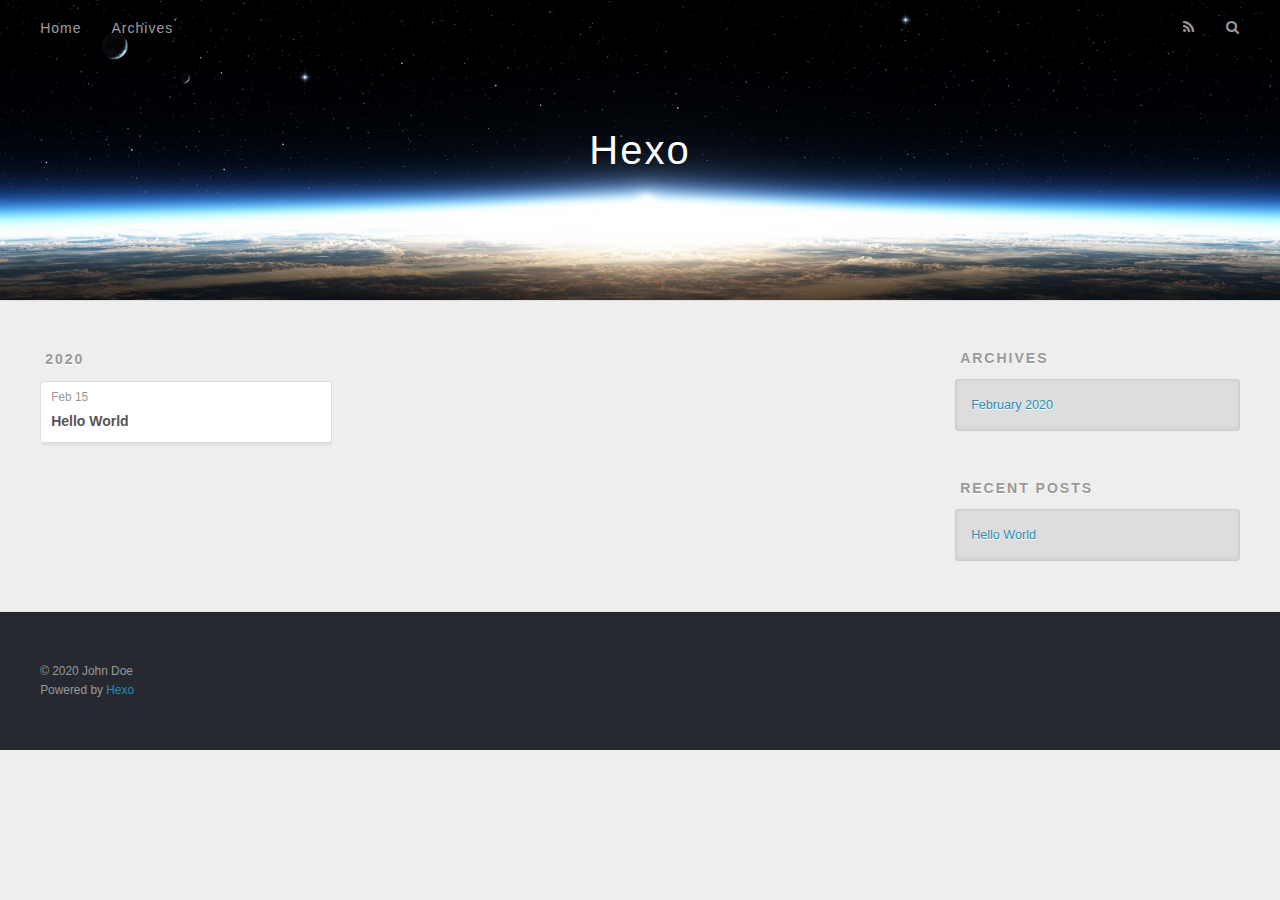
==== archives/index.html @ d4f9bee5 "Site updated: 2020-02-15 00:03:06" ====
<!DOCTYPE html>
<html>
<head>
  <meta charset="utf-8">
  

  
  <title>Archives | Hexo</title>
  <meta name="viewport" content="width=device-width, initial-scale=1, maximum-scale=1">
  <meta property="og:type" content="website">
<meta property="og:title" content="Hexo">
<meta property="og:url" content="http://yoursite.com/archives/index.html">
<meta property="og:site_name" content="Hexo">
<meta property="og:locale" content="en_US">
<meta property="article:author" content="John Doe">
<meta name="twitter:card" content="summary">
  
    <link rel="alternate" href="/atom.xml" title="Hexo" type="application/atom+xml">
  
  
    <link rel="icon" href="/favicon.png">
  
  
    <link href="//fonts.googleapis.com/css?family=Source+Code+Pro" rel="stylesheet" type="text/css">
  
  
<link rel="stylesheet" href="/css/style.css">

<meta name="generator" content="Hexo 4.2.0"></head>

<body>
  <div id="container">
    <div id="wrap">
      <header id="header">
  <div id="banner"></div>
  <div id="header-outer" class="outer">
    <div id="header-title" class="inner">
      <h1 id="logo-wrap">
        <a href="/" id="logo">Hexo</a>
      </h1>
      
    </div>
    <div id="header-inner" class="inner">
      <nav id="main-nav">
        <a id="main-nav-toggle" class="nav-icon"></a>
        
          <a class="main-nav-link" href="/">Home</a>
        
          <a class="main-nav-link" href="/archives">Archives</a>
        
      </nav>
      <nav id="sub-nav">
        
          <a id="nav-rss-link" class="nav-icon" href="/atom.xml" title="RSS Feed"></a>
        
        <a id="nav-search-btn" class="nav-icon" title="Search"></a>
      </nav>
      <div id="search-form-wrap">
        <form action="//google.com/search" method="get" accept-charset="UTF-8" class="search-form"><input type="search" name="q" class="search-form-input" placeholder="Search"><button type="submit" class="search-form-submit">&#xF002;</button><input type="hidden" name="sitesearch" value="http://yoursite.com"></form>
      </div>
    </div>
  </div>
</header>
      <div class="outer">
        <section id="main">
  
  
    
    
      
      
      <section class="archives-wrap">
        <div class="archive-year-wrap">
          <a href="/archives/2020" class="archive-year">2020</a>
        </div>
        <div class="archives">
    
    <article class="archive-article archive-type-post">
  <div class="archive-article-inner">
    <header class="archive-article-header">
      <a href="/2020/02/15/hello-world/" class="archive-article-date">
  <time datetime="2020-02-15T05:00:01.375Z" itemprop="datePublished">Feb 15</time>
</a>
      
  
    <h1 itemprop="name">
      <a class="archive-article-title" href="/2020/02/15/hello-world/">Hello World</a>
    </h1>
  

    </header>
  </div>
</article>
  
  
    </div></section>
  


</section>
        
          <aside id="sidebar">
  
    

  
    

  
    
  
    
  <div class="widget-wrap">
    <h3 class="widget-title">Archives</h3>
    <div class="widget">
      <ul class="archive-list"><li class="archive-list-item"><a class="archive-list-link" href="/archives/2020/02/">February 2020</a></li></ul>
    </div>
  </div>


  
    
  <div class="widget-wrap">
    <h3 class="widget-title">Recent Posts</h3>
    <div class="widget">
      <ul>
        
          <li>
            <a href="/2020/02/15/hello-world/">Hello World</a>
          </li>
        
      </ul>
    </div>
  </div>

  
</aside>
        
      </div>
      <footer id="footer">
  
  <div class="outer">
    <div id="footer-info" class="inner">
      &copy; 2020 John Doe<br>
      Powered by <a href="http://hexo.io/" target="_blank">Hexo</a>
    </div>
  </div>
</footer>
    </div>
    <nav id="mobile-nav">
  
    <a href="/" class="mobile-nav-link">Home</a>
  
    <a href="/archives" class="mobile-nav-link">Archives</a>
  
</nav>
    

<script src="//ajax.googleapis.com/ajax/libs/jquery/2.0.3/jquery.min.js"></script>


  
<link rel="stylesheet" href="/fancybox/jquery.fancybox.css">

  
<script src="/fancybox/jquery.fancybox.pack.js"></script>




<script src="/js/script.js"></script>




  </div>
</body>
</html>
---- css/style.css ----
body {
  width: 100%;
}
body:before,
body:after {
  content: "";
  display: table;
}
body:after {
  clear: both;
}
html,
body,
div,
span,
applet,
object,
iframe,
h1,
h2,
h3,
h4,
h5,
h6,
p,
blockquote,
pre,
a,
abbr,
acronym,
address,
big,
cite,
code,
del,
dfn,
em,
img,
ins,
kbd,
q,
s,
samp,
small,
strike,
strong,
sub,
sup,
tt,
var,
dl,
dt,
dd,
ol,
ul,
li,
fieldset,
form,
label,
legend,
table,
caption,
tbody,
tfoot,
thead,
tr,
th,
td {
  margin: 0;
  padding: 0;
  border: 0;
  outline: 0;
  font-weight: inherit;
  font-style: inherit;
  font-family: inherit;
  font-size: 100%;
  vertical-align: baseline;
}
body {
  line-height: 1;
  color: #000;
  background: #fff;
}
ol,
ul {
  list-style: none;
}
table {
  border-collapse: separate;
  border-spacing: 0;
  vertical-align: middle;
}
caption,
th,
td {
  text-align: left;
  font-weight: normal;
  vertical-align: middle;
}
a img {
  border: none;
}
input,
button {
  margin: 0;
  padding: 0;
}
input::-moz-focus-inner,
button::-moz-focus-inner {
  border: 0;
  padding: 0;
}
@font-face {
  font-family: FontAwesome;
  font-style: normal;
  font-weight: normal;
  src: url("fonts/fontawesome-webfont.eot?v=#4.0.3");
  src: url("fonts/fontawesome-webfont.eot?#iefix&v=#4.0.3") format("embedded-opentype"), url("fonts/fontawesome-webfont.woff?v=#4.0.3") format("woff"), url("fonts/fontawesome-webfont.ttf?v=#4.0.3") format("truetype"), url("fonts/fontawesome-webfont.svg#fontawesomeregular?v=#4.0.3") format("svg");
}
html,
body,
#container {
  height: 100%;
}
body {
  background: #eee;
  font: 14px -apple-system, BlinkMacSystemFont, "Segoe UI", "Roboto", "Oxygen", "Ubuntu", "Cantarell", "Fira Sans", "Droid Sans", "Helvetica Neue", sans-serif;
  -webkit-text-size-adjust: 100%;
}
.outer {
  max-width: 1220px;
  margin: 0 auto;
  padding: 0 20px;
}
.outer:before,
.outer:after {
  content: "";
  display: table;
}
.outer:after {
  clear: both;
}
.inner {
  display: inline;
  float: left;
  width: 98.33333333333333%;
  margin: 0 0.833333333333333%;
}
.left,
.alignleft {
  float: left;
}
.right,
.alignright {
  float: right;
}
.clear {
  clear: both;
}
#container {
  position: relative;
}
.mobile-nav-on {
  overflow: hidden;
}
#wrap {
  height: 100%;
  width: 100%;
  position: absolute;
  top: 0;
  left: 0;
  -webkit-transition: 0.2s ease-out;
  -moz-transition: 0.2s ease-out;
  -ms-transition: 0.2s ease-out;
  transition: 0.2s ease-out;
  z-index: 1;
  background: #eee;
}
.mobile-nav-on #wrap {
  left: 280px;
}
@media screen and (min-width: 768px) {
  #main {
    display: inline;
    float: left;
    width: 73.33333333333333%;
    margin: 0 0.833333333333333%;
  }
}
.article-date,
.article-category-link,
.archive-year,
.widget-title {
  text-decoration: none;
  text-transform: uppercase;
  letter-spacing: 2px;
  color: #999;
  margin-bottom: 1em;
  margin-left: 5px;
  line-height: 1em;
  text-shadow: 0 1px #fff;
  font-weight: bold;
}
.article-inner,
.archive-article-inner {
  background: #fff;
  -webkit-box-shadow: 1px 2px 3px #ddd;
  box-shadow: 1px 2px 3px #ddd;
  border: 1px solid #ddd;
  border-radius: 3px;
}
.article-entry h1,
.widget h1 {
  font-size: 2em;
}
.article-entry h2,
.widget h2 {
  font-size: 1.5em;
}
.article-entry h3,
.widget h3 {
  font-size: 1.3em;
}
.article-entry h4,
.widget h4 {
  font-size: 1.2em;
}
.article-entry h5,
.widget h5 {
  font-size: 1em;
}
.article-entry h6,
.widget h6 {
  font-size: 1em;
  color: #999;
}
.article-entry hr,
.widget hr {
  border: 1px dashed #ddd;
}
.article-entry strong,
.widget strong {
  font-weight: bold;
}
.article-entry em,
.widget em,
.article-entry cite,
.widget cite {
  font-style: italic;
}
.article-entry sup,
.widget sup,
.article-entry sub,
.widget sub {
  font-size: 0.75em;
  line-height: 0;
  position: relative;
  vertical-align: baseline;
}
.article-entry sup,
.widget sup {
  top: -0.5em;
}
.article-entry sub,
.widget sub {
  bottom: -0.2em;
}
.article-entry small,
.widget small {
  font-size: 0.85em;
}
.article-entry acronym,
.widget acronym,
.article-entry abbr,
.widget abbr {
  border-bottom: 1px dotted;
}
.article-entry ul,
.widget ul,
.article-entry ol,
.widget ol,
.article-entry dl,
.widget dl {
  margin: 0 20px;
  line-height: 1.6em;
}
.article-entry ul ul,
.widget ul ul,
.article-entry ol ul,
.widget ol ul,
.article-entry ul ol,
.widget ul ol,
.article-entry ol ol,
.widget ol ol {
  margin-top: 0;
  margin-bottom: 0;
}
.article-entry ul,
.widget ul {
  list-style: disc;
}
.article-entry ol,
.widget ol {
  list-style: decimal;
}
.article-entry dt,
.widget dt {
  font-weight: bold;
}
#header {
  height: 300px;
  position: relative;
  border-bottom: 1px solid #ddd;
}
#header:before,
#header:after {
  content: "";
  position: absolute;
  left: 0;
  right: 0;
  height: 40px;
}
#header:before {
  top: 0;
  background: -webkit-linear-gradient(rgba(0,0,0,0.2), transparent);
  background: -moz-linear-gradient(rgba(0,0,0,0.2), transparent);
  background: -ms-linear-gradient(rgba(0,0,0,0.2), transparent);
  background: linear-gradient(rgba(0,0,0,0.2), transparent);
}
#header:after {
  bottom: 0;
  background: -webkit-linear-gradient(transparent, rgba(0,0,0,0.2));
  background: -moz-linear-gradient(transparent, rgba(0,0,0,0.2));
  background: -ms-linear-gradient(transparent, rgba(0,0,0,0.2));
  background: linear-gradient(transparent, rgba(0,0,0,0.2));
}
#header-outer {
  height: 100%;
  position: relative;
}
#header-inner {
  position: relative;
  overflow: hidden;
}
#banner {
  position: absolute;
  top: 0;
  left: 0;
  width: 100%;
  height: 100%;
  background: url("images/banner.jpg") center #000;
  -webkit-background-size: cover;
  -moz-background-size: cover;
  background-size: cover;
  z-index: -1;
}
#header-title {
  text-align: center;
  height: 40px;
  position: absolute;
  top: 50%;
  left: 0;
  margin-top: -20px;
}
#logo,
#subtitle {
  text-decoration: none;
  color: #fff;
  font-weight: 300;
  text-shadow: 0 1px 4px rgba(0,0,0,0.3);
}
#logo {
  font-size: 40px;
  line-height: 40px;
  letter-spacing: 2px;
}
#subtitle {
  font-size: 16px;
  line-height: 16px;
  letter-spacing: 1px;
}
#subtitle-wrap {
  margin-top: 16px;
}
#main-nav {
  float: left;
  margin-left: -15px;
}
.nav-icon,
.main-nav-link {
  float: left;
  color: #fff;
  opacity: 0.6;
  text-decoration: none;
  text-shadow: 0 1px rgba(0,0,0,0.2);
  -webkit-transition: opacity 0.2s;
  -moz-transition: opacity 0.2s;
  -ms-transition: opacity 0.2s;
  transition: opacity 0.2s;
  display: block;
  padding: 20px 15px;
}
.nav-icon:hover,
.main-nav-link:hover {
  opacity: 1;
}
.nav-icon {
  font-family: FontAwesome;
  text-align: center;
  font-size: 14px;
  width: 14px;
  height: 14px;
  padding: 20px 15px;
  position: relative;
  cursor: pointer;
}
.main-nav-link {
  font-weight: 300;
  letter-spacing: 1px;
}
@media screen and (max-width: 479px) {
  .main-nav-link {
    display: none;
  }
}
#main-nav-toggle {
  display: none;
}
#main-nav-toggle:before {
  content: "\f0c9";
}
@media screen and (max-width: 479px) {
  #main-nav-toggle {
    display: block;
  }
}
#sub-nav {
  float: right;
  margin-right: -15px;
}
#nav-rss-link:before {
  content: "\f09e";
}
#nav-search-btn:before {
  content: "\f002";
}
#search-form-wrap {
  position: absolute;
  top: 15px;
  width: 150px;
  height: 30px;
  right: -150px;
  opacity: 0;
  -webkit-transition: 0.2s ease-out;
  -moz-transition: 0.2s ease-out;
  -ms-transition: 0.2s ease-out;
  transition: 0.2s ease-out;
}
#search-form-wrap.on {
  opacity: 1;
  right: 0;
}
@media screen and (max-width: 479px) {
  #search-form-wrap {
    width: 100%;
    right: -100%;
  }
}
.search-form {
  position: absolute;
  top: 0;
  left: 0;
  right: 0;
  background: #fff;
  padding: 5px 15px;
  border-radius: 15px;
  -webkit-box-shadow: 0 0 10px rgba(0,0,0,0.3);
  box-shadow: 0 0 10px rgba(0,0,0,0.3);
}
.search-form-input {
  border: none;
  background: none;
  color: #555;
  width: 100%;
  font: 13px -apple-system, BlinkMacSystemFont, "Segoe UI", "Roboto", "Oxygen", "Ubuntu", "Cantarell", "Fira Sans", "Droid Sans", "Helvetica Neue", sans-serif;
  outline: none;
}
.search-form-input::-webkit-search-results-decoration,
.search-form-input::-webkit-search-cancel-button {
  -webkit-appearance: none;
}
.search-form-submit {
  position: absolute;
  top: 50%;
  right: 10px;
  margin-top: -7px;
  font: 13px FontAwesome;
  border: none;
  background: none;
  color: #bbb;
  cursor: pointer;
}
.search-form-submit:hover,
.search-form-submit:focus {
  color: #777;
}
.article {
  margin: 50px 0;
}
.article-inner {
  overflow: hidden;
}
.article-meta:before,
.article-meta:after {
  content: "";
  display: table;
}
.article-meta:after {
  clear: both;
}
.article-date {
  float: left;
}
.article-category {
  float: left;
  line-height: 1em;
  color: #ccc;
  text-shadow: 0 1px #fff;
  margin-left: 8px;
}
.article-category:before {
  content: "\2022";
}
.article-category-link {
  margin: 0 12px 1em;
}
.article-header {
  padding: 20px 20px 0;
}
.article-title {
  text-decoration: none;
  font-size: 2em;
  font-weight: bold;
  color: #555;
  line-height: 1.1em;
  -webkit-transition: color 0.2s;
  -moz-transition: color 0.2s;
  -ms-transition: color 0.2s;
  transition: color 0.2s;
}
a.article-title:hover {
  color: #258fb8;
}
.article-entry {
  color: #555;
  padding: 0 20px;
}
.article-entry:before,
.article-entry:after {
  content: "";
  display: table;
}
.article-entry:after {
  clear: both;
}
.article-entry p,
.article-entry table {
  line-height: 1.6em;
  margin: 1.6em 0;
}
.article-entry h1,
.article-entry h2,
.article-entry h3,
.article-entry h4,
.article-entry h5,
.article-entry h6 {
  font-weight: bold;
}
.article-entry h1,
.article-entry h2,
.article-entry h3,
.article-entry h4,
.article-entry h5,
.article-entry h6 {
  line-height: 1.1em;
  margin: 1.1em 0;
}
.article-entry a {
  color: #258fb8;
  text-decoration: none;
}
.article-entry a:hover {
  text-decoration: underline;
}
.article-entry ul,
.article-entry ol,
.article-entry dl {
  margin-top: 1.6em;
  margin-bottom: 1.6em;
}
.article-entry img,
.article-entry video {
  max-width: 100%;
  height: auto;
  display: block;
  margin: auto;
}
.article-entry iframe {
  border: none;
}
.article-entry table {
  width: 100%;
  border-collapse: collapse;
  border-spacing: 0;
}
.article-entry th {
  font-weight: bold;
  border-bottom: 3px solid #ddd;
  padding-bottom: 0.5em;
}
.article-entry td {
  border-bottom: 1px solid #ddd;
  padding: 10px 0;
}
.article-entry blockquote {
  font-family: Georgia, "Times New Roman", serif;
  font-size: 1.4em;
  margin: 1.6em 20px;
  text-align: center;
}
.article-entry blockquote footer {
  font-size: 14px;
  margin: 1.6em 0;
  font-family: -apple-system, BlinkMacSystemFont, "Segoe UI", "Roboto", "Oxygen", "Ubuntu", "Cantarell", "Fira Sans", "Droid Sans", "Helvetica Neue", sans-serif;
}
.article-entry blockquote footer cite:before {
  content: "—";
  padding: 0 0.5em;
}
.article-entry .pullquote {
  text-align: left;
  width: 45%;
  margin: 0;
}
.article-entry .pullquote.left {
  margin-left: 0.5em;
  margin-right: 1em;
}
.article-entry .pullquote.right {
  margin-right: 0.5em;
  margin-left: 1em;
}
.article-entry .caption {
  color: #999;
  display: block;
  font-size: 0.9em;
  margin-top: 0.5em;
  position: relative;
  text-align: center;
}
.article-entry .video-container {
  position: relative;
  padding-top: 56.25%;
  height: 0;
  overflow: hidden;
}
.article-entry .video-container iframe,
.article-entry .video-container object,
.article-entry .video-container embed {
  position: absolute;
  top: 0;
  left: 0;
  width: 100%;
  height: 100%;
  margin-top: 0;
}
.article-more-link a {
  display: inline-block;
  line-height: 1em;
  padding: 6px 15px;
  border-radius: 15px;
  background: #eee;
  color: #999;
  text-shadow: 0 1px #fff;
  text-decoration: none;
}
.article-more-link a:hover {
  background: #258fb8;
  color: #fff;
  text-decoration: none;
  text-shadow: 0 1px #1e7293;
}
.article-footer {
  font-size: 0.85em;
  line-height: 1.6em;
  border-top: 1px solid #ddd;
  padding-top: 1.6em;
  margin: 0 20px 20px;
}
.article-footer:before,
.article-footer:after {
  content: "";
  display: table;
}
.article-footer:after {
  clear: both;
}
.article-footer a {
  color: #999;
  text-decoration: none;
}
.article-footer a:hover {
  color: #555;
}
.article-tag-list-item {
  float: left;
  margin-right: 10px;
}
.article-tag-list-link:before {
  content: "#";
}
.article-comment-link {
  float: right;
}
.article-comment-link:before {
  content: "\f075";
  font-family: FontAwesome;
  padding-right: 8px;
}
.article-share-link {
  cursor: pointer;
  float: right;
  margin-left: 20px;
}
.article-share-link:before {
  content: "\f064";
  font-family: FontAwesome;
  padding-right: 6px;
}
#article-nav {
  position: relative;
}
#article-nav:before,
#article-nav:after {
  content: "";
  display: table;
}
#article-nav:after {
  clear: both;
}
@media screen and (min-width: 768px) {
  #article-nav {
    margin: 50px 0;
  }
  #article-nav:before {
    width: 8px;
    height: 8px;
    position: absolute;
    top: 50%;
    left: 50%;
    margin-top: -4px;
    margin-left: -4px;
    content: "";
    border-radius: 50%;
    background: #ddd;
    -webkit-box-shadow: 0 1px 2px #fff;
    box-shadow: 0 1px 2px #fff;
  }
}
.article-nav-link-wrap {
  text-decoration: none;
  text-shadow: 0 1px #fff;
  color: #999;
  -webkit-box-sizing: border-box;
  -moz-box-sizing: border-box;
  box-sizing: border-box;
  margin-top: 50px;
  text-align: center;
  display: block;
}
.article-nav-link-wrap:hover {
  color: #555;
}
@media screen and (min-width: 768px) {
  .article-nav-link-wrap {
    width: 50%;
    margin-top: 0;
  }
}
@media screen and (min-width: 768px) {
  #article-nav-newer {
    float: left;
    text-align: right;
    padding-right: 20px;
  }
}
@media screen and (min-width: 768px) {
  #article-nav-older {
    float: right;
    text-align: left;
    padding-left: 20px;
  }
}
.article-nav-caption {
  text-transform: uppercase;
  letter-spacing: 2px;
  color: #ddd;
  line-height: 1em;
  font-weight: bold;
}
#article-nav-newer .article-nav-caption {
  margin-right: -2px;
}
.article-nav-title {
  font-size: 0.85em;
  line-height: 1.6em;
  margin-top: 0.5em;
}
.article-share-box {
  position: absolute;
  display: none;
  background: #fff;
  -webkit-box-shadow: 1px 2px 10px rgba(0,0,0,0.2);
  box-shadow: 1px 2px 10px rgba(0,0,0,0.2);
  border-radius: 3px;
  margin-left: -145px;
  overflow: hidden;
  z-index: 1;
}
.article-share-box.on {
  display: block;
}
.article-share-input {
  width: 100%;
  background: none;
  -webkit-box-sizing: border-box;
  -moz-box-sizing: border-box;
  box-sizing: border-box;
  font: 14px -apple-system, BlinkMacSystemFont, "Segoe UI", "Roboto", "Oxygen", "Ubuntu", "Cantarell", "Fira Sans", "Droid Sans", "Helvetica Neue", sans-serif;
  padding: 0 15px;
  color: #555;
  outline: none;
  border: 1px solid #ddd;
  border-radius: 3px 3px 0 0;
  height: 36px;
  line-height: 36px;
}
.article-share-links {
  background: #eee;
}
.article-share-links:before,
.article-share-links:after {
  content: "";
  display: table;
}
.article-share-links:after {
  clear: both;
}
.article-share-twitter,
.article-share-facebook,
.article-share-pinterest,
.article-share-google {
  width: 50px;
  height: 36px;
  display: block;
  float: left;
  position: relative;
  color: #999;
  text-shadow: 0 1px #fff;
}
.article-share-twitter:before,
.article-share-facebook:before,
.article-share-pinterest:before,
.article-share-google:before {
  font-size: 20px;
  font-family: FontAwesome;
  width: 20px;
  height: 20px;
  position: absolute;
  top: 50%;
  left: 50%;
  margin-top: -10px;
  margin-left: -10px;
  text-align: center;
}
.article-share-twitter:hover,
.article-share-facebook:hover,
.article-share-pinterest:hover,
.article-share-google:hover {
  color: #fff;
}
.article-share-twitter:before {
  content: "\f099";
}
.article-share-twitter:hover {
  background: #00aced;
  text-shadow: 0 1px #008abe;
}
.article-share-facebook:before {
  content: "\f09a";
}
.article-share-facebook:hover {
  background: #3b5998;
  text-shadow: 0 1px #2f477a;
}
.article-share-pinterest:before {
  content: "\f0d2";
}
.article-share-pinterest:hover {
  background: #cb2027;
  text-shadow: 0 1px #a21a1f;
}
.article-share-google:before {
  content: "\f0d5";
}
.article-share-google:hover {
  background: #dd4b39;
  text-shadow: 0 1px #be3221;
}
.article-gallery {
  background: #000;
  position: relative;
}
.article-gallery-photos {
  position: relative;
  overflow: hidden;
}
.article-gallery-img {
  display: none;
  max-width: 100%;
}
.article-gallery-img:first-child {
  display: block;
}
.article-gallery-img.loaded {
  position: absolute;
  display: block;
}
.article-gallery-img img {
  display: block;
  max-width: 100%;
  margin: 0 auto;
}
#comments {
  background: #fff;
  -webkit-box-shadow: 1px 2px 3px #ddd;
  box-shadow: 1px 2px 3px #ddd;
  padding: 20px;
  border: 1px solid #ddd;
  border-radius: 3px;
  margin: 50px 0;
}
#comments a {
  color: #258fb8;
}
.archives-wrap {
  margin: 50px 0;
}
.archives:before,
.archives:after {
  content: "";
  display: table;
}
.archives:after {
  clear: both;
}
.archive-year-wrap {
  margin-bottom: 1em;
}
.archives {
  -webkit-column-gap: 10px;
  -moz-column-gap: 10px;
  column-gap: 10px;
}
@media screen and (min-width: 480px) and (max-width: 767px) {
  .archives {
    -webkit-column-count: 2;
    -moz-column-count: 2;
    column-count: 2;
  }
}
@media screen and (min-width: 768px) {
  .archives {
    -webkit-column-count: 3;
    -moz-column-count: 3;
    column-count: 3;
  }
}
.archive-article {
  -webkit-column-break-inside: avoid;
  page-break-inside: avoid;
  overflow: hidden;
  break-inside: avoid-column;
}
.archive-article-inner {
  padding: 10px;
  margin-bottom: 15px;
}
.archive-article-title {
  text-decoration: none;
  font-weight: bold;
  color: #555;
  -webkit-transition: color 0.2s;
  -moz-transition: color 0.2s;
  -ms-transition: color 0.2s;
  transition: color 0.2s;
  line-height: 1.6em;
}
.archive-article-title:hover {
  color: #258fb8;
}
.archive-article-footer {
  margin-top: 1em;
}
.archive-article-date {
  color: #999;
  text-decoration: none;
  font-size: 0.85em;
  line-height: 1em;
  margin-bottom: 0.5em;
  display: block;
}
#page-nav {
  margin: 50px auto;
  background: #fff;
  -webkit-box-shadow: 1px 2px 3px #ddd;
  box-shadow: 1px 2px 3px #ddd;
  border: 1px solid #ddd;
  border-radius: 3px;
  text-align: center;
  color: #999;
  overflow: hidden;
}
#page-nav:before,
#page-nav:after {
  content: "";
  display: table;
}
#page-nav:after {
  clear: both;
}
#page-nav a,
#page-nav span {
  padding: 10px 20px;
  line-height: 1;
  height: 2ex;
}
#page-nav a {
  color: #999;
  text-decoration: none;
}
#page-nav a:hover {
  background: #999;
  color: #fff;
}
#page-nav .prev {
  float: left;
}
#page-nav .next {
  float: right;
}
#page-nav .page-number {
  display: inline-block;
}
@media screen and (max-width: 479px) {
  #page-nav .page-number {
    display: none;
  }
}
#page-nav .current {
  color: #555;
  font-weight: bold;
}
#page-nav .space {
  color: #ddd;
}
#footer {
  background: #262a30;
  padding: 50px 0;
  border-top: 1px solid #ddd;
  color: #999;
}
#footer a {
  color: #258fb8;
  text-decoration: none;
}
#footer a:hover {
  text-decoration: underline;
}
#footer-info {
  line-height: 1.6em;
  font-size: 0.85em;
}
.article-entry pre,
.article-entry .highlight {
  background: #2d2d2d;
  margin: 0 -20px;
  padding: 15px 20px;
  border-style: solid;
  border-color: #ddd;
  border-width: 1px 0;
  overflow: auto;
  color: #ccc;
  line-height: 22.400000000000002px;
}
.article-entry .highlight .gutter pre,
.article-entry .gist .gist-file .gist-data .line-numbers {
  color: #666;
  font-size: 0.85em;
}
.article-entry pre,
.article-entry code {
  font-family: "Source Code Pro", Consolas, Monaco, Menlo, Consolas, monospace;
}
.article-entry code {
  background: #eee;
  text-shadow: 0 1px #fff;
  padding: 0 0.3em;
}
.article-entry pre code {
  background: none;
  text-shadow: none;
  padding: 0;
}
.article-entry .highlight pre {
  border: none;
  margin: 0;
  padding: 0;
}
.article-entry .highlight table {
  margin: 0;
  width: auto;
}
.article-entry .highlight td {
  border: none;
  padding: 0;
}
.article-entry .highlight figcaption {
  font-size: 0.85em;
  color: #999;
  line-height: 1em;
  margin-bottom: 1em;
}
.article-entry .highlight figcaption:before,
.article-entry .highlight figcaption:after {
  content: "";
  display: table;
}
.article-entry .highlight figcaption:after {
  clear: both;
}
.article-entry .highlight figcaption a {
  float: right;
}
.article-entry .highlight .gutter pre {
  text-align: right;
  padding-right: 20px;
}
.article-entry .highlight .line {
  height: 22.400000000000002px;
}
.article-entry .highlight .line.marked {
  background: #515151;
}
.article-entry .gist {
  margin: 0 -20px;
  border-style: solid;
  border-color: #ddd;
  border-width: 1px 0;
  background: #2d2d2d;
  padding: 15px 20px 15px 0;
}
.article-entry .gist .gist-file {
  border: none;
  font-family: "Source Code Pro", Consolas, Monaco, Menlo, Consolas, monospace;
  margin: 0;
}
.article-entry .gist .gist-file .gist-data {
  background: none;
  border: none;
}
.article-entry .gist .gist-file .gist-data .line-numbers {
  background: none;
  border: none;
  padding: 0 20px 0 0;
}
.article-entry .gist .gist-file .gist-data .line-data {
  padding: 0 !important;
}
.article-entry .gist .gist-file .highlight {
  margin: 0;
  padding: 0;
  border: none;
}
.article-entry .gist .gist-file .gist-meta {
  background: #2d2d2d;
  color: #999;
  font: 0.85em -apple-system, BlinkMacSystemFont, "Segoe UI", "Roboto", "Oxygen", "Ubuntu", "Cantarell", "Fira Sans", "Droid Sans", "Helvetica Neue", sans-serif;
  text-shadow: 0 0;
  padding: 0;
  margin-top: 1em;
  margin-left: 20px;
}
.article-entry .gist .gist-file .gist-meta a {
  color: #258fb8;
  font-weight: normal;
}
.article-entry .gist .gist-file .gist-meta a:hover {
  text-decoration: underline;
}
pre .comment,
pre .title {
  color: #999;
}
pre .variable,
pre .attribute,
pre .tag,
pre .regexp,
pre .ruby .constant,
pre .xml .tag .title,
pre .xml .pi,
pre .xml .doctype,
pre .html .doctype,
pre .css .id,
pre .css .class,
pre .css .pseudo {
  color: #f2777a;
}
pre .number,
pre .preprocessor,
pre .built_in,
pre .literal,
pre .params,
pre .constant {
  color: #f99157;
}
pre .class,
pre .ruby .class .title,
pre .css .rules .attribute {
  color: #9c9;
}
pre .string,
pre .value,
pre .inheritance,
pre .header,
pre .ruby .symbol,
pre .xml .cdata {
  color: #9c9;
}
pre .css .hexcolor {
  color: #6cc;
}
pre .function,
pre .python .decorator,
pre .python .title,
pre .ruby .function .title,
pre .ruby .title .keyword,
pre .perl .sub,
pre .javascript .title,
pre .coffeescript .title {
  color: #69c;
}
pre .keyword,
pre .javascript .function {
  color: #c9c;
}
@media screen and (max-width: 479px) {
  #mobile-nav {
    position: absolute;
    top: 0;
    left: 0;
    width: 280px;
    height: 100%;
    background: #191919;
    border-right: 1px solid #fff;
  }
}
@media screen and (max-width: 479px) {
  .mobile-nav-link {
    display: block;
    color: #999;
    text-decoration: none;
    padding: 15px 20px;
    font-weight: bold;
  }
  .mobile-nav-link:hover {
    color: #fff;
  }
}
@media screen and (min-width: 768px) {
  #sidebar {
    display: inline;
    float: left;
    width: 23.333333333333332%;
    margin: 0 0.833333333333333%;
  }
}
.widget-wrap {
  margin: 50px 0;
}
.widget {
  color: #777;
  text-shadow: 0 1px #fff;
  background: #ddd;
  -webkit-box-shadow: 0 -1px 4px #ccc inset;
  box-shadow: 0 -1px 4px #ccc inset;
  border: 1px solid #ccc;
  padding: 15px;
  border-radius: 3px;
}
.widget a {
  color: #258fb8;
  text-decoration: none;
}
.widget a:hover {
  text-decoration: underline;
}
.widget ul ul,
.widget ol ul,
.widget dl ul,
.widget ul ol,
.widget ol ol,
.widget dl ol,
.widget ul dl,
.widget ol dl,
.widget dl dl {
  margin-left: 15px;
  list-style: disc;
}
.widget {
  line-height: 1.6em;
  word-wrap: break-word;
  font-size: 0.9em;
}
.widget ul,
.widget ol {
  list-style: none;
  margin: 0;
}
.widget ul ul,
.widget ol ul,
.widget ul ol,
.widget ol ol {
  margin: 0 20px;
}
.widget ul ul,
.widget ol ul {
  list-style: disc;
}
.widget ul ol,
.widget ol ol {
  list-style: decimal;
}
.category-list-count,
.tag-list-count,
.archive-list-count {
  padding-left: 5px;
  color: #999;
  font-size: 0.85em;
}
.category-list-count:before,
.tag-list-count:before,
.archive-list-count:before {
  content: "(";
}
.category-list-count:after,
.tag-list-count:after,
.archive-list-count:after {
  content: ")";
}
.tagcloud a {
  margin-right: 5px;
  display: inline-block;
}
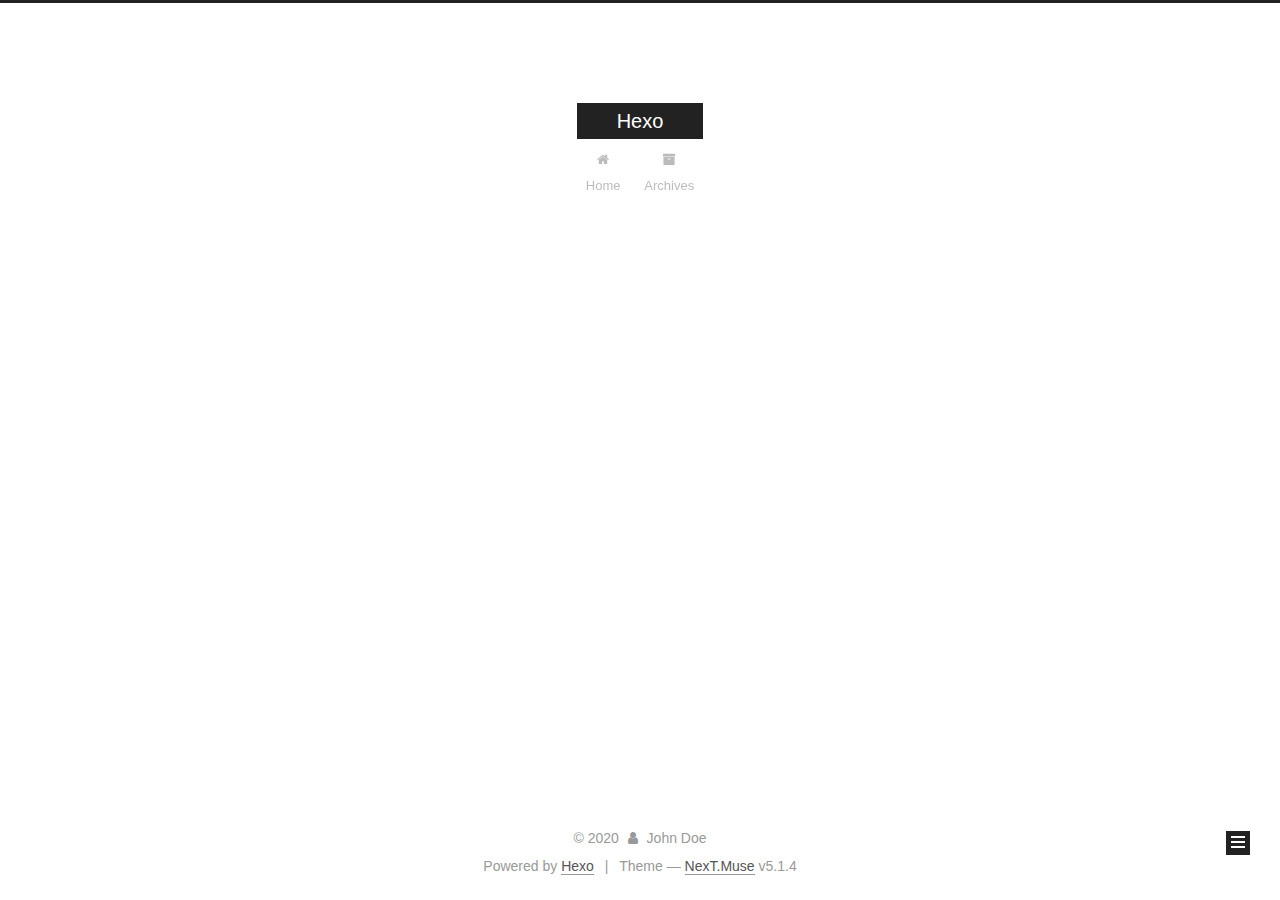
==== commit eae603da: "Site updated: 2020-02-15 00:12:03" ====
--- a/archives/index.html
+++ b/archives/index.html
@@ -1,178 +1,588 @@
 <!DOCTYPE html>
-<html>
+
+
+
+  
+
+
+<html class="theme-next muse use-motion" lang="en">
 <head>
-  <meta charset="utf-8">
-  
-
-  
-  <title>Archives | Hexo</title>
-  <meta name="viewport" content="width=device-width, initial-scale=1, maximum-scale=1">
-  <meta property="og:type" content="website">
+  <meta charset="UTF-8"/>
+<meta http-equiv="X-UA-Compatible" content="IE=edge" />
+<meta name="viewport" content="width=device-width, initial-scale=1, maximum-scale=1"/>
+<meta name="theme-color" content="#222">
+
+
+
+
+
+
+
+
+
+<meta http-equiv="Cache-Control" content="no-transform" />
+<meta http-equiv="Cache-Control" content="no-siteapp" />
+
+
+
+
+
+
+
+
+
+
+
+
+
+
+
+
+  
+  
+  <link href="/lib/fancybox/source/jquery.fancybox.css?v=2.1.5" rel="stylesheet" type="text/css" />
+
+
+
+
+
+
+
+<link href="/lib/font-awesome/css/font-awesome.min.css?v=4.6.2" rel="stylesheet" type="text/css" />
+
+<link href="/css/main.css?v=5.1.4" rel="stylesheet" type="text/css" />
+
+
+  <link rel="apple-touch-icon" sizes="180x180" href="/images/apple-touch-icon-next.png?v=5.1.4">
+
+
+  <link rel="icon" type="image/png" sizes="32x32" href="/images/favicon-32x32-next.png?v=5.1.4">
+
+
+  <link rel="icon" type="image/png" sizes="16x16" href="/images/favicon-16x16-next.png?v=5.1.4">
+
+
+  <link rel="mask-icon" href="/images/logo.svg?v=5.1.4" color="#222">
+
+
+
+
+
+  <meta name="keywords" content="Hexo, NexT" />
+
+
+
+
+
+
+
+
+
+
+<meta property="og:type" content="website">
 <meta property="og:title" content="Hexo">
 <meta property="og:url" content="http://yoursite.com/archives/index.html">
 <meta property="og:site_name" content="Hexo">
 <meta property="og:locale" content="en_US">
 <meta property="article:author" content="John Doe">
 <meta name="twitter:card" content="summary">
-  
-    <link rel="alternate" href="/atom.xml" title="Hexo" type="application/atom+xml">
-  
-  
-    <link rel="icon" href="/favicon.png">
-  
-  
-    <link href="//fonts.googleapis.com/css?family=Source+Code+Pro" rel="stylesheet" type="text/css">
-  
-  
-<link rel="stylesheet" href="/css/style.css">
+
+
+
+<script type="text/javascript" id="hexo.configurations">
+  var NexT = window.NexT || {};
+  var CONFIG = {
+    root: '/',
+    scheme: 'Muse',
+    version: '5.1.4',
+    sidebar: {"position":"left","display":"post","offset":12,"b2t":false,"scrollpercent":false,"onmobile":false},
+    fancybox: true,
+    tabs: true,
+    motion: {"enable":true,"async":false,"transition":{"post_block":"fadeIn","post_header":"slideDownIn","post_body":"slideDownIn","coll_header":"slideLeftIn","sidebar":"slideUpIn"}},
+    duoshuo: {
+      userId: '0',
+      author: 'Author'
+    },
+    algolia: {
+      applicationID: '',
+      apiKey: '',
+      indexName: '',
+      hits: {"per_page":10},
+      labels: {"input_placeholder":"Search for Posts","hits_empty":"We didn't find any results for the search: ${query}","hits_stats":"${hits} results found in ${time} ms"}
+    }
+  };
+</script>
+
+
+
+  <link rel="canonical" href="http://yoursite.com/archives/"/>
+
+
+
+
+
+  <title>Archive | Hexo</title>
+  
+
+
+
+
+
+
+
 
 <meta name="generator" content="Hexo 4.2.0"></head>
 
-<body>
-  <div id="container">
-    <div id="wrap">
-      <header id="header">
-  <div id="banner"></div>
-  <div id="header-outer" class="outer">
-    <div id="header-title" class="inner">
-      <h1 id="logo-wrap">
-        <a href="/" id="logo">Hexo</a>
-      </h1>
-      
+<body itemscope itemtype="http://schema.org/WebPage" lang="en">
+
+  
+  
+    
+  
+
+  <div class="container sidebar-position-left page-archive">
+    <div class="headband"></div>
+
+    <header id="header" class="header" itemscope itemtype="http://schema.org/WPHeader">
+      <div class="header-inner"><div class="site-brand-wrapper">
+  <div class="site-meta ">
+    
+
+    <div class="custom-logo-site-title">
+      <a href="/"  class="brand" rel="start">
+        <span class="logo-line-before"><i></i></span>
+        <span class="site-title">Hexo</span>
+        <span class="logo-line-after"><i></i></span>
+      </a>
     </div>
-    <div id="header-inner" class="inner">
-      <nav id="main-nav">
-        <a id="main-nav-toggle" class="nav-icon"></a>
-        
-          <a class="main-nav-link" href="/">Home</a>
-        
-          <a class="main-nav-link" href="/archives">Archives</a>
-        
-      </nav>
-      <nav id="sub-nav">
-        
-          <a id="nav-rss-link" class="nav-icon" href="/atom.xml" title="RSS Feed"></a>
-        
-        <a id="nav-search-btn" class="nav-icon" title="Search"></a>
-      </nav>
-      <div id="search-form-wrap">
-        <form action="//google.com/search" method="get" accept-charset="UTF-8" class="search-form"><input type="search" name="q" class="search-form-input" placeholder="Search"><button type="submit" class="search-form-submit">&#xF002;</button><input type="hidden" name="sitesearch" value="http://yoursite.com"></form>
+      
+        <p class="site-subtitle"></p>
+      
+  </div>
+
+  <div class="site-nav-toggle">
+    <button>
+      <span class="btn-bar"></span>
+      <span class="btn-bar"></span>
+      <span class="btn-bar"></span>
+    </button>
+  </div>
+</div>
+
+<nav class="site-nav">
+  
+
+  
+    <ul id="menu" class="menu">
+      
+        
+        <li class="menu-item menu-item-home">
+          <a href="/%20" rel="section">
+            
+              <i class="menu-item-icon fa fa-fw fa-home"></i> <br />
+            
+            Home
+          </a>
+        </li>
+      
+        
+        <li class="menu-item menu-item-archives">
+          <a href="/archives/%20" rel="section">
+            
+              <i class="menu-item-icon fa fa-fw fa-archive"></i> <br />
+            
+            Archives
+          </a>
+        </li>
+      
+
+      
+    </ul>
+  
+
+  
+</nav>
+
+
+
+ </div>
+    </header>
+
+    <main id="main" class="main">
+      <div class="main-inner">
+        <div class="content-wrap">
+          <div id="content" class="content">
+            
+
+  
+  
+  
+  <div class="post-block archive">
+    <div id="posts" class="posts-collapse">
+      <span class="archive-move-on"></span>
+
+      <span class="archive-page-counter">
+        
+        
+        
+          
+        
+        Um..! 2 posts in total. Keep on posting.
+      </span>
+
+      
+
+        
+        
+        
+
+        
+          
+          <div class="collection-title">
+            <h1 class="archive-year" id="archive-year-2020">2020</h1>
+          </div>
+        
+        
+
+        
+
+  <article class="post post-type-normal" itemscope itemtype="http://schema.org/Article">
+    <header class="post-header">
+
+      <h2 class="post-title">
+        
+            <a class="post-title-link" href="/2020/02/15/%E6%88%91%E6%98%AF%E5%B0%8F%E5%A4%A9%E6%89%8D/" itemprop="url">
+              
+                <span itemprop="name">我是小天才</span>
+              
+            </a>
+        
+      </h2>
+
+      <div class="post-meta">
+        <time class="post-time" itemprop="dateCreated"
+              datetime="2020-02-15T00:09:11-05:00"
+              content="2020-02-15" >
+          02-15
+        </time>
       </div>
+
+    </header>
+  </article>
+
+
+
+      
+
+        
+        
+        
+
+        
+        
+
+        
+
+  <article class="post post-type-normal" itemscope itemtype="http://schema.org/Article">
+    <header class="post-header">
+
+      <h2 class="post-title">
+        
+            <a class="post-title-link" href="/2020/02/15/hello-world/" itemprop="url">
+              
+                <span itemprop="name">Hello World</span>
+              
+            </a>
+        
+      </h2>
+
+      <div class="post-meta">
+        <time class="post-time" itemprop="dateCreated"
+              datetime="2020-02-15T00:00:01-05:00"
+              content="2020-02-15" >
+          02-15
+        </time>
+      </div>
+
+    </header>
+  </article>
+
+
+
+      
+
     </div>
   </div>
-</header>
-      <div class="outer">
-        <section id="main">
-  
-  
-    
-    
-      
-      
-      <section class="archives-wrap">
-        <div class="archive-year-wrap">
-          <a href="/archives/2020" class="archive-year">2020</a>
+  
+  
+  
+
+  
+
+
+
+          </div>
+          
+
+
+          
+
         </div>
-        <div class="archives">
-    
-    <article class="archive-article archive-type-post">
-  <div class="archive-article-inner">
-    <header class="archive-article-header">
-      <a href="/2020/02/15/hello-world/" class="archive-article-date">
-  <time datetime="2020-02-15T05:00:01.375Z" itemprop="datePublished">Feb 15</time>
-</a>
-      
-  
-    <h1 itemprop="name">
-      <a class="archive-article-title" href="/2020/02/15/hello-world/">Hello World</a>
-    </h1>
-  
-
-    </header>
-  </div>
-</article>
-  
-  
-    </div></section>
-  
-
-
-</section>
-        
-          <aside id="sidebar">
-  
-    
-
-  
-    
-
-  
-    
-  
-    
-  <div class="widget-wrap">
-    <h3 class="widget-title">Archives</h3>
-    <div class="widget">
-      <ul class="archive-list"><li class="archive-list-item"><a class="archive-list-link" href="/archives/2020/02/">February 2020</a></li></ul>
+        
+          
+  
+  <div class="sidebar-toggle">
+    <div class="sidebar-toggle-line-wrap">
+      <span class="sidebar-toggle-line sidebar-toggle-line-first"></span>
+      <span class="sidebar-toggle-line sidebar-toggle-line-middle"></span>
+      <span class="sidebar-toggle-line sidebar-toggle-line-last"></span>
     </div>
   </div>
 
-
-  
+  <aside id="sidebar" class="sidebar">
     
-  <div class="widget-wrap">
-    <h3 class="widget-title">Recent Posts</h3>
-    <div class="widget">
-      <ul>
-        
-          <li>
-            <a href="/2020/02/15/hello-world/">Hello World</a>
-          </li>
-        
-      </ul>
+    <div class="sidebar-inner">
+
+      
+
+      
+
+      <section class="site-overview-wrap sidebar-panel sidebar-panel-active">
+        <div class="site-overview">
+          <div class="site-author motion-element" itemprop="author" itemscope itemtype="http://schema.org/Person">
+            
+              <p class="site-author-name" itemprop="name">John Doe</p>
+              <p class="site-description motion-element" itemprop="description"></p>
+          </div>
+
+          <nav class="site-state motion-element">
+
+            
+              <div class="site-state-item site-state-posts">
+              
+                <a href="/archives/%20%7C%7C%20archive">
+              
+                  <span class="site-state-item-count">2</span>
+                  <span class="site-state-item-name">posts</span>
+                </a>
+              </div>
+            
+
+            
+
+            
+
+          </nav>
+
+          
+
+          
+
+          
+          
+
+          
+          
+
+          
+
+        </div>
+      </section>
+
+      
+
+      
+
     </div>
+  </aside>
+
+
+        
+      </div>
+    </main>
+
+    <footer id="footer" class="footer">
+      <div class="footer-inner">
+        <div class="copyright">&copy; <span itemprop="copyrightYear">2020</span>
+  <span class="with-love">
+    <i class="fa fa-user"></i>
+  </span>
+  <span class="author" itemprop="copyrightHolder">John Doe</span>
+
+  
+</div>
+
+
+  <div class="powered-by">Powered by <a class="theme-link" target="_blank" href="https://hexo.io">Hexo</a></div>
+
+
+
+  <span class="post-meta-divider">|</span>
+
+
+
+  <div class="theme-info">Theme &mdash; <a class="theme-link" target="_blank" href="https://github.com/iissnan/hexo-theme-next">NexT.Muse</a> v5.1.4</div>
+
+
+
+
+        
+
+
+
+
+
+
+
+        
+      </div>
+    </footer>
+
+    
+      <div class="back-to-top">
+        <i class="fa fa-arrow-up"></i>
+        
+      </div>
+    
+
+    
+
   </div>
 
   
-</aside>
-        
-      </div>
-      <footer id="footer">
-  
-  <div class="outer">
-    <div id="footer-info" class="inner">
-      &copy; 2020 John Doe<br>
-      Powered by <a href="http://hexo.io/" target="_blank">Hexo</a>
-    </div>
-  </div>
-</footer>
-    </div>
-    <nav id="mobile-nav">
-  
-    <a href="/" class="mobile-nav-link">Home</a>
-  
-    <a href="/archives" class="mobile-nav-link">Archives</a>
-  
-</nav>
-    
-
-<script src="//ajax.googleapis.com/ajax/libs/jquery/2.0.3/jquery.min.js"></script>
-
-
-  
-<link rel="stylesheet" href="/fancybox/jquery.fancybox.css">
-
-  
-<script src="/fancybox/jquery.fancybox.pack.js"></script>
-
-
-
-
-<script src="/js/script.js"></script>
-
-
-
-
-  </div>
+
+<script type="text/javascript">
+  if (Object.prototype.toString.call(window.Promise) !== '[object Function]') {
+    window.Promise = null;
+  }
+</script>
+
+
+
+
+
+
+
+
+
+  
+
+
+
+
+
+
+
+
+
+
+
+
+  
+  
+    <script type="text/javascript" src="/lib/jquery/index.js?v=2.1.3"></script>
+  
+
+  
+  
+    <script type="text/javascript" src="/lib/fastclick/lib/fastclick.min.js?v=1.0.6"></script>
+  
+
+  
+  
+    <script type="text/javascript" src="/lib/jquery_lazyload/jquery.lazyload.js?v=1.9.7"></script>
+  
+
+  
+  
+    <script type="text/javascript" src="/lib/velocity/velocity.min.js?v=1.2.1"></script>
+  
+
+  
+  
+    <script type="text/javascript" src="/lib/velocity/velocity.ui.min.js?v=1.2.1"></script>
+  
+
+  
+  
+    <script type="text/javascript" src="/lib/fancybox/source/jquery.fancybox.pack.js?v=2.1.5"></script>
+  
+
+
+  
+
+
+  <script type="text/javascript" src="/js/src/utils.js?v=5.1.4"></script>
+
+  <script type="text/javascript" src="/js/src/motion.js?v=5.1.4"></script>
+
+
+
+  
+  
+
+  
+
+  
+
+
+  <script type="text/javascript" src="/js/src/bootstrap.js?v=5.1.4"></script>
+
+
+
+  
+
+
+  
+
+
+
+
+	
+
+
+
+
+
+  
+
+
+
+
+
+  
+
+
+
+
+
+
+
+
+
+
+
+
+  
+
+
+
+
+
+  
+
+  
+
+  
+
+  
+  
+
+  
+
+  
+
+  
+
 </body>
-</html>+</html>
--- a/css/main.css
+++ b/css/main.css
@@ -0,0 +1,2662 @@
+/* normalize.css v3.0.2 | MIT License | git.io/normalize */
+html {
+  font-family: sans-serif; /* 1 */
+  -ms-text-size-adjust: 100%; /* 2 */
+  -webkit-text-size-adjust: 100%; /* 2 */
+}
+body {
+  margin: 0;
+}
+article,
+aside,
+details,
+figcaption,
+figure,
+footer,
+header,
+hgroup,
+main,
+menu,
+nav,
+section,
+summary {
+  display: block;
+}
+audio,
+canvas,
+progress,
+video {
+  display: inline-block; /* 1 */
+  vertical-align: baseline; /* 2 */
+}
+audio:not([controls]) {
+  display: none;
+  height: 0;
+}
+[hidden],
+template {
+  display: none;
+}
+a {
+  background-color: transparent;
+}
+a:active,
+a:hover {
+  outline: 0;
+}
+abbr[title] {
+  border-bottom: 1px dotted;
+}
+b,
+strong {
+  font-weight: bold;
+}
+dfn {
+  font-style: italic;
+}
+h1 {
+  font-size: 2em;
+  margin: 0.67em 0;
+}
+mark {
+  background: #ff0;
+  color: #000;
+}
+small {
+  font-size: 80%;
+}
+sub,
+sup {
+  font-size: 75%;
+  line-height: 0;
+  position: relative;
+  vertical-align: baseline;
+}
+sup {
+  top: -0.5em;
+}
+sub {
+  bottom: -0.25em;
+}
+img {
+  border: 0;
+}
+svg:not(:root) {
+  overflow: hidden;
+}
+figure {
+  margin: 1em 40px;
+}
+hr {
+  -moz-box-sizing: content-box;
+  box-sizing: content-box;
+  height: 0;
+}
+pre {
+  overflow: auto;
+}
+code,
+kbd,
+pre,
+samp {
+  font-family: monospace, monospace;
+  font-size: 1em;
+}
+button,
+input,
+optgroup,
+select,
+textarea {
+  color: inherit; /* 1 */
+  font: inherit; /* 2 */
+  margin: 0; /* 3 */
+}
+button {
+  overflow: visible;
+}
+button,
+select {
+  text-transform: none;
+}
+button,
+html input[type="button"],
+input[type="reset"],
+input[type="submit"] {
+  -webkit-appearance: button; /* 2 */
+  cursor: pointer; /* 3 */
+}
+button[disabled],
+html input[disabled] {
+  cursor: default;
+}
+button::-moz-focus-inner,
+input::-moz-focus-inner {
+  border: 0;
+  padding: 0;
+}
+input {
+  line-height: normal;
+}
+input[type="checkbox"],
+input[type="radio"] {
+  box-sizing: border-box; /* 1 */
+  padding: 0; /* 2 */
+}
+input[type="number"]::-webkit-inner-spin-button,
+input[type="number"]::-webkit-outer-spin-button {
+  height: auto;
+}
+input[type="search"] {
+  -webkit-appearance: textfield; /* 1 */
+  -moz-box-sizing: content-box;
+  -webkit-box-sizing: content-box; /* 2 */
+  box-sizing: content-box;
+}
+input[type="search"]::-webkit-search-cancel-button,
+input[type="search"]::-webkit-search-decoration {
+  -webkit-appearance: none;
+}
+fieldset {
+  border: 1px solid #c0c0c0;
+  margin: 0 2px;
+  padding: 0.35em 0.625em 0.75em;
+}
+legend {
+  border: 0; /* 1 */
+  padding: 0; /* 2 */
+}
+textarea {
+  overflow: auto;
+}
+optgroup {
+  font-weight: bold;
+}
+table {
+  border-collapse: collapse;
+  border-spacing: 0;
+}
+td,
+th {
+  padding: 0;
+}
+::selection {
+  background: #262a30;
+  color: #fff;
+}
+body {
+  position: relative;
+  font-family: 'Lato', "PingFang SC", "Microsoft YaHei", sans-serif;
+  font-size: 14px;
+  line-height: 2;
+  color: #555;
+  background: #fff;
+}
+@media (max-width: 767px) {
+  body {
+    padding-right: 0 !important;
+  }
+}
+@media (min-width: 768px) and (max-width: 991px) {
+  body {
+    padding-right: 0 !important;
+  }
+}
+@media (min-width: 1600px) {
+  body {
+    font-size: 16px;
+  }
+}
+h1,
+h2,
+h3,
+h4,
+h5,
+h6 {
+  margin: 0;
+  padding: 0;
+  font-weight: bold;
+  line-height: 1.5;
+  font-family: 'Lato', "PingFang SC", "Microsoft YaHei", sans-serif;
+}
+h2,
+h3,
+h4,
+h5,
+h6 {
+  margin: 20px 0 15px;
+}
+h1 {
+  font-size: 22px;
+}
+@media (max-width: 767px) {
+  h1 {
+    font-size: 18px;
+  }
+}
+h2 {
+  font-size: 20px;
+}
+@media (max-width: 767px) {
+  h2 {
+    font-size: 16px;
+  }
+}
+h3 {
+  font-size: 18px;
+}
+@media (max-width: 767px) {
+  h3 {
+    font-size: 14px;
+  }
+}
+h4 {
+  font-size: 16px;
+}
+@media (max-width: 767px) {
+  h4 {
+    font-size: 12px;
+  }
+}
+h5 {
+  font-size: 14px;
+}
+@media (max-width: 767px) {
+  h5 {
+    font-size: 10px;
+  }
+}
+h6 {
+  font-size: 12px;
+}
+@media (max-width: 767px) {
+  h6 {
+    font-size: 8px;
+  }
+}
+p {
+  margin: 0 0 20px 0;
+}
+a {
+  color: #555;
+  text-decoration: none;
+  outline: none;
+  border-bottom: 1px solid #999;
+  word-wrap: break-word;
+}
+a:hover {
+  color: #222;
+  border-bottom-color: #222;
+}
+blockquote {
+  margin: 0;
+  padding: 0;
+}
+img {
+  display: block;
+  margin: auto;
+  max-width: 100%;
+  height: auto;
+}
+hr {
+  margin: 40px 0;
+  height: 3px;
+  border: none;
+  background-color: #ddd;
+  background-image: repeating-linear-gradient(-45deg, #fff, #fff 4px, transparent 4px, transparent 8px);
+}
+blockquote {
+  padding: 0 15px;
+  color: #666;
+  border-left: 4px solid #ddd;
+}
+blockquote cite::before {
+  content: "-";
+  padding: 0 5px;
+}
+dt {
+  font-weight: 700;
+}
+dd {
+  margin: 0;
+  padding: 0;
+}
+kbd {
+  border: 1px solid #ccc;
+  border-radius: 0.2em;
+  box-shadow: 0.1em 0.1em 0.2em rgba(0,0,0,0.1);
+  background-color: #f9f9f9;
+  font-family: inherit;
+  background-image: -webkit-linear-gradient(top, #eee, #fff, #eee);
+  padding: 0.1em 0.3em;
+  white-space: nowrap;
+}
+.text-left {
+  text-align: left;
+}
+.text-center {
+  text-align: center;
+}
+.text-right {
+  text-align: right;
+}
+.text-justify {
+  text-align: justify;
+}
+.text-nowrap {
+  white-space: nowrap;
+}
+.text-lowercase {
+  text-transform: lowercase;
+}
+.text-uppercase {
+  text-transform: uppercase;
+}
+.text-capitalize {
+  text-transform: capitalize;
+}
+.center-block {
+  display: block;
+  margin-left: auto;
+  margin-right: auto;
+}
+.clearfix:before,
+.clearfix:after {
+  content: " ";
+  display: table;
+}
+.clearfix:after {
+  clear: both;
+}
+.pullquote {
+  width: 45%;
+}
+.pullquote.left {
+  float: left;
+  margin-left: 5px;
+  margin-right: 10px;
+}
+.pullquote.right {
+  float: right;
+  margin-left: 10px;
+  margin-right: 5px;
+}
+.affix.affix.affix {
+  position: fixed;
+}
+.translation {
+  margin-top: -20px;
+  font-size: 14px;
+  color: #999;
+}
+.scrollbar-measure {
+  width: 100px;
+  height: 100px;
+  overflow: scroll;
+  position: absolute;
+  top: -9999px;
+}
+.use-motion .motion-element {
+  opacity: 0;
+}
+table {
+  margin: 20px 0;
+  width: 100%;
+  border-collapse: collapse;
+  border-spacing: 0;
+  border: 1px solid #ddd;
+  font-size: 14px;
+  table-layout: fixed;
+  word-wrap: break-all;
+}
+table>tbody>tr:nth-of-type(odd) {
+  background-color: #f9f9f9;
+}
+table>tbody>tr:hover {
+  background-color: #f5f5f5;
+}
+caption,
+th,
+td {
+  padding: 8px;
+  text-align: left;
+  vertical-align: middle;
+  font-weight: normal;
+}
+th,
+td {
+  border-bottom: 3px solid #ddd;
+  border-right: 1px solid #eee;
+}
+th {
+  padding-bottom: 10px;
+  font-weight: 700;
+}
+td {
+  border-bottom-width: 1px;
+}
+html,
+body {
+  height: 100%;
+}
+.container {
+  position: relative;
+  min-height: 100%;
+}
+.header-inner {
+  margin: 0 auto;
+  padding: 100px 0 70px;
+  width: 700px;
+}
+@media (min-width: 1600px) {
+  .container .header-inner {
+    width: 900px;
+  }
+}
+.main {
+  padding-bottom: 150px;
+}
+.main-inner {
+  margin: 0 auto;
+  width: 700px;
+}
+@media (min-width: 1600px) {
+  .container .main-inner {
+    width: 900px;
+  }
+}
+.footer {
+  position: absolute;
+  left: 0;
+  bottom: 0;
+  width: 100%;
+  min-height: 50px;
+}
+.footer-inner {
+  box-sizing: border-box;
+  margin: 20px auto;
+  width: 700px;
+}
+@media (min-width: 1600px) {
+  .container .footer-inner {
+    width: 900px;
+  }
+}
+pre,
+.highlight {
+  overflow: auto;
+  margin: 20px 0;
+  padding: 0;
+  font-size: 13px;
+  color: #4d4d4c;
+  background: #f7f7f7;
+  line-height: 1.6;
+}
+pre,
+code {
+  font-family: consolas, Menlo, "PingFang SC", "Microsoft YaHei", monospace;
+}
+code {
+  padding: 2px 4px;
+  word-wrap: break-word;
+  color: #555;
+  background: #eee;
+  border-radius: 3px;
+  font-size: 13px;
+}
+pre {
+  padding: 10px;
+}
+pre code {
+  padding: 0;
+  color: #4d4d4c;
+  background: none;
+  text-shadow: none;
+}
+.highlight {
+  border-radius: 1px;
+}
+.highlight pre {
+  border: none;
+  margin: 0;
+  padding: 10px 0;
+}
+.highlight table {
+  margin: 0;
+  width: auto;
+  border: none;
+}
+.highlight td {
+  border: none;
+  padding: 0;
+}
+.highlight figcaption {
+  font-size: 1em;
+  color: #4d4d4c;
+  line-height: 1em;
+  margin-bottom: 1em;
+}
+.highlight figcaption:before,
+.highlight figcaption:after {
+  content: " ";
+  display: table;
+}
+.highlight figcaption:after {
+  clear: both;
+}
+.highlight figcaption a {
+  float: right;
+  color: #4d4d4c;
+}
+.highlight figcaption a:hover {
+  border-bottom-color: #4d4d4c;
+}
+.highlight .gutter pre {
+  padding-left: 10px;
+  padding-right: 10px;
+  color: #869194;
+  text-align: right;
+  background-color: #eff2f3;
+}
+.highlight .code pre {
+  width: 100%;
+  padding-left: 10px;
+  padding-right: 10px;
+  background-color: #f7f7f7;
+}
+.highlight .line {
+  height: 20px;
+}
+.gutter {
+  -webkit-user-select: none;
+  -moz-user-select: none;
+  -ms-user-select: none;
+  user-select: none;
+}
+.gist table {
+  width: auto;
+}
+.gist table td {
+  border: none;
+}
+pre .deletion {
+  background: #fdd;
+}
+pre .addition {
+  background: #dfd;
+}
+pre .meta {
+  color: #8959a8;
+}
+pre .comment {
+  color: #8e908c;
+}
+pre .variable,
+pre .attribute,
+pre .tag,
+pre .regexp,
+pre .ruby .constant,
+pre .xml .tag .title,
+pre .xml .pi,
+pre .xml .doctype,
+pre .html .doctype,
+pre .css .id,
+pre .css .class,
+pre .css .pseudo {
+  color: #c82829;
+}
+pre .number,
+pre .preprocessor,
+pre .built_in,
+pre .literal,
+pre .params,
+pre .constant,
+pre .command {
+  color: #f5871f;
+}
+pre .ruby .class .title,
+pre .css .rules .attribute,
+pre .string,
+pre .value,
+pre .inheritance,
+pre .header,
+pre .ruby .symbol,
+pre .xml .cdata,
+pre .special,
+pre .number,
+pre .formula {
+  color: #718c00;
+}
+pre .title,
+pre .css .hexcolor {
+  color: #3e999f;
+}
+pre .function,
+pre .python .decorator,
+pre .python .title,
+pre .ruby .function .title,
+pre .ruby .title .keyword,
+pre .perl .sub,
+pre .javascript .title,
+pre .coffeescript .title {
+  color: #4271ae;
+}
+pre .keyword,
+pre .javascript .function {
+  color: #8959a8;
+}
+.full-image.full-image.full-image.full-image {
+  border: none;
+  max-width: 100%;
+  width: auto;
+  margin: 20px auto 25px;
+}
+@media (min-width: 992px) {
+  .full-image.full-image.full-image.full-image {
+    max-width: none;
+    width: 110%;
+    margin: 25px -5%;
+  }
+}
+.blockquote-center,
+.page-home .post-type-quote blockquote,
+.page-post-detail .post-type-quote blockquote {
+  position: relative;
+  margin: 40px 0;
+  padding: 0;
+  border-left: none;
+  text-align: center;
+}
+.blockquote-center::before,
+.page-home .post-type-quote blockquote::before,
+.page-post-detail .post-type-quote blockquote::before,
+.blockquote-center::after,
+.page-home .post-type-quote blockquote::after,
+.page-post-detail .post-type-quote blockquote::after {
+  position: absolute;
+  content: ' ';
+  display: block;
+  width: 100%;
+  height: 24px;
+  opacity: 0.2;
+  background-repeat: no-repeat;
+  background-position: 0 -6px;
+  background-size: 22px 22px;
+}
+.blockquote-center::before,
+.page-home .post-type-quote blockquote::before,
+.page-post-detail .post-type-quote blockquote::before {
+  top: -20px;
+  background-image: url("../images/quote-l.svg");
+  border-top: 1px solid #ccc;
+}
+.blockquote-center::after,
+.page-home .post-type-quote blockquote::after,
+.page-post-detail .post-type-quote blockquote::after {
+  bottom: -20px;
+  background-image: url("../images/quote-r.svg");
+  border-bottom: 1px solid #ccc;
+  background-position: 100% 8px;
+}
+.blockquote-center p,
+.page-home .post-type-quote blockquote p,
+.page-post-detail .post-type-quote blockquote p,
+.blockquote-center div,
+.page-home .post-type-quote blockquote div,
+.page-post-detail .post-type-quote blockquote div {
+  text-align: center;
+}
+.post .post-body .group-picture img {
+  box-sizing: border-box;
+  padding: 0 3px;
+  border: none;
+}
+.post .group-picture-row {
+  overflow: hidden;
+  margin-top: 6px;
+}
+.post .group-picture-row:first-child {
+  margin-top: 0;
+}
+.post .group-picture-column {
+  float: left;
+}
+.page-post-detail .post-body .group-picture-column {
+  float: none;
+  margin-top: 10px;
+  width: auto !important;
+}
+.page-post-detail .post-body .group-picture-column img {
+  margin: 0 auto;
+}
+.page-archive .group-picture-container {
+  overflow: hidden;
+}
+.page-archive .group-picture-row {
+  float: left;
+}
+.page-archive .group-picture-row:first-child {
+  margin-top: 6px;
+}
+.page-archive .group-picture-column {
+  max-width: 150px;
+  max-height: 150px;
+}
+.post-body .note {
+  position: relative;
+  padding: 15px;
+  margin-bottom: 20px;
+  border: 1px solid #eee;
+  border-left-width: 5px;
+  border-radius: 3px;
+}
+.post-body .note h2,
+.post-body .note h3,
+.post-body .note h4,
+.post-body .note h5,
+.post-body .note h6 {
+  margin-top: 0;
+  margin-bottom: 0;
+  border-bottom: initial;
+  padding-top: 0 !important;
+}
+.post-body .note p:first-child,
+.post-body .note ul:first-child,
+.post-body .note ol:first-child,
+.post-body .note table:first-child,
+.post-body .note pre:first-child,
+.post-body .note blockquote:first-child {
+  margin-top: 0;
+}
+.post-body .note p:last-child,
+.post-body .note ul:last-child,
+.post-body .note ol:last-child,
+.post-body .note table:last-child,
+.post-body .note pre:last-child,
+.post-body .note blockquote:last-child {
+  margin-bottom: 0;
+}
+.post-body .note.default {
+  border-left-color: #777;
+}
+.post-body .note.default h2,
+.post-body .note.default h3,
+.post-body .note.default h4,
+.post-body .note.default h5,
+.post-body .note.default h6 {
+  color: #777;
+}
+.post-body .note.primary {
+  border-left-color: #6f42c1;
+}
+.post-body .note.primary h2,
+.post-body .note.primary h3,
+.post-body .note.primary h4,
+.post-body .note.primary h5,
+.post-body .note.primary h6 {
+  color: #6f42c1;
+}
+.post-body .note.info {
+  border-left-color: #428bca;
+}
+.post-body .note.info h2,
+.post-body .note.info h3,
+.post-body .note.info h4,
+.post-body .note.info h5,
+.post-body .note.info h6 {
+  color: #428bca;
+}
+.post-body .note.success {
+  border-left-color: #5cb85c;
+}
+.post-body .note.success h2,
+.post-body .note.success h3,
+.post-body .note.success h4,
+.post-body .note.success h5,
+.post-body .note.success h6 {
+  color: #5cb85c;
+}
+.post-body .note.warning {
+  border-left-color: #f0ad4e;
+}
+.post-body .note.warning h2,
+.post-body .note.warning h3,
+.post-body .note.warning h4,
+.post-body .note.warning h5,
+.post-body .note.warning h6 {
+  color: #f0ad4e;
+}
+.post-body .note.danger {
+  border-left-color: #d9534f;
+}
+.post-body .note.danger h2,
+.post-body .note.danger h3,
+.post-body .note.danger h4,
+.post-body .note.danger h5,
+.post-body .note.danger h6 {
+  color: #d9534f;
+}
+.post-body .label {
+  display: inline;
+  padding: 0 2px;
+  white-space: nowrap;
+}
+.post-body .label.default {
+  background-color: #f0f0f0;
+}
+.post-body .label.primary {
+  background-color: #efe6f7;
+}
+.post-body .label.info {
+  background-color: #e5f2f8;
+}
+.post-body .label.success {
+  background-color: #e7f4e9;
+}
+.post-body .label.warning {
+  background-color: #fcf6e1;
+}
+.post-body .label.danger {
+  background-color: #fae8eb;
+}
+.post-body .tabs {
+  position: relative;
+  display: block;
+  margin-bottom: 20px;
+  padding-top: 10px;
+}
+.post-body .tabs ul.nav-tabs {
+  margin: 0;
+  padding: 0;
+  display: flex;
+  margin-bottom: -1px;
+}
+@media (max-width: 413px) {
+  .post-body .tabs ul.nav-tabs {
+    display: block;
+    margin-bottom: 5px;
+  }
+}
+.post-body .tabs ul.nav-tabs li.tab {
+  list-style-type: none !important;
+  margin: 0 0.25em 0 0;
+  border-top: 3px solid transparent;
+  border-left: 1px solid transparent;
+  border-right: 1px solid transparent;
+}
+@media (max-width: 413px) {
+  .post-body .tabs ul.nav-tabs li.tab {
+    margin: initial;
+    border-top: 1px solid transparent;
+    border-left: 3px solid transparent;
+    border-right: 1px solid transparent;
+    border-bottom: 1px solid transparent;
+  }
+}
+.post-body .tabs ul.nav-tabs li.tab a {
+  outline: 0;
+  border-bottom: initial;
+  display: block;
+  line-height: 1.8em;
+  padding: 0.25em 0.75em;
+  transition-duration: 0.2s;
+  transition-timing-function: ease-out;
+  transition-delay: 0s;
+}
+.post-body .tabs ul.nav-tabs li.tab a i {
+  width: 1.285714285714286em;
+}
+.post-body .tabs ul.nav-tabs li.tab.active {
+  border-top: 3px solid #fc6423;
+  border-left: 1px solid #ddd;
+  border-right: 1px solid #ddd;
+  background-color: #fff;
+}
+@media (max-width: 413px) {
+  .post-body .tabs ul.nav-tabs li.tab.active {
+    border-top: 1px solid #ddd;
+    border-left: 3px solid #fc6423;
+    border-right: 1px solid #ddd;
+    border-bottom: 1px solid #ddd;
+  }
+}
+.post-body .tabs ul.nav-tabs li.tab.active a {
+  cursor: default;
+  color: #555;
+}
+.post-body .tabs .tab-content {
+  background-color: #fff;
+}
+.post-body .tabs .tab-content .tab-pane {
+  border: 1px solid #ddd;
+  padding: 20px 20px 0 20px;
+}
+.post-body .tabs .tab-content .tab-pane:not(.active) {
+  display: none !important;
+}
+.post-body .tabs .tab-content .tab-pane.active {
+  display: block !important;
+}
+.btn {
+  display: inline-block;
+  padding: 0 20px;
+  font-size: 14px;
+  color: #fff;
+  background: #222;
+  border: 2px solid #222;
+  text-decoration: none;
+  border-radius: 0;
+  transition-property: background-color;
+  transition-duration: 0.2s;
+  transition-timing-function: ease-in-out;
+  transition-delay: 0s;
+  line-height: 2;
+}
+.btn:hover {
+  border-color: #222;
+  color: #222;
+  background: #fff;
+}
+.btn +.btn {
+  margin: 0 0 8px 8px;
+}
+.btn .fa-fw {
+  width: 1.285714285714286em;
+  text-align: left;
+}
+.btn-bar {
+  display: block;
+  width: 22px;
+  height: 2px;
+  background: #555;
+  border-radius: 1px;
+}
+.btn-bar+.btn-bar {
+  margin-top: 4px;
+}
+.pagination {
+  margin: 120px 0 40px;
+  text-align: center;
+  border-top: 1px solid #eee;
+}
+.page-number-basic,
+.pagination .prev,
+.pagination .next,
+.pagination .page-number,
+.pagination .space {
+  display: inline-block;
+  position: relative;
+  top: -1px;
+  margin: 0 10px;
+  padding: 0 11px;
+}
+@media (max-width: 767px) {
+  .page-number-basic,
+  .pagination .prev,
+  .pagination .next,
+  .pagination .page-number,
+  .pagination .space {
+    margin: 0 5px;
+  }
+}
+.pagination .prev,
+.pagination .next,
+.pagination .page-number {
+  border-bottom: 0;
+  border-top: 1px solid #eee;
+  transition-property: border-color;
+  transition-duration: 0.2s;
+  transition-timing-function: ease-in-out;
+  transition-delay: 0s;
+}
+.pagination .prev:hover,
+.pagination .next:hover,
+.pagination .page-number:hover {
+  border-top-color: #222;
+}
+.pagination .space {
+  padding: 0;
+  margin: 0;
+}
+.pagination .prev {
+  margin-left: 0;
+}
+.pagination .next {
+  margin-right: 0;
+}
+.pagination .page-number.current {
+  color: #fff;
+  background: #ccc;
+  border-top-color: #ccc;
+}
+@media (max-width: 767px) {
+  .pagination {
+    border-top: none;
+  }
+  .pagination .prev,
+  .pagination .next,
+  .pagination .page-number {
+    margin-bottom: 10px;
+    border-top: 0;
+    border-bottom: 1px solid #eee;
+    padding: 0 10px;
+  }
+  .pagination .prev:hover,
+  .pagination .next:hover,
+  .pagination .page-number:hover {
+    border-bottom-color: #222;
+  }
+}
+.comments {
+  margin: 60px 20px 0;
+}
+.tag-cloud {
+  text-align: center;
+}
+.tag-cloud a {
+  display: inline-block;
+  margin: 10px;
+}
+.back-to-top {
+  box-sizing: border-box;
+  position: fixed;
+  bottom: -100px;
+  right: 30px;
+  z-index: 1050;
+  padding: 0 6px;
+  width: 24px;
+  background: #222;
+  font-size: 12px;
+  opacity: 1;
+  color: #fff;
+  cursor: pointer;
+  text-align: center;
+  -webkit-transform: translateZ(0);
+  transition-property: bottom;
+  transition-duration: 0.2s;
+  transition-timing-function: ease-in-out;
+  transition-delay: 0s;
+}
+@media (min-width: 768px) and (max-width: 991px) {
+  .back-to-top {
+    display: none !important;
+  }
+}
+@media (max-width: 767px) {
+  .back-to-top {
+    display: none !important;
+  }
+}
+.back-to-top.back-to-top-on {
+  bottom: 19px;
+}
+.header {
+  background: transparent;
+}
+.header-inner {
+  position: relative;
+}
+.headband {
+  height: 3px;
+  background: #222;
+}
+.site-meta {
+  margin: 0;
+  text-align: center;
+}
+@media (max-width: 767px) {
+  .site-meta {
+    text-align: center;
+  }
+}
+.brand {
+  position: relative;
+  display: inline-block;
+  padding: 0 40px;
+  color: #fff;
+  background: #222;
+  border-bottom: none;
+}
+.brand:hover {
+  color: #fff;
+}
+.logo {
+  display: inline-block;
+  margin-right: 5px;
+  line-height: 36px;
+  vertical-align: top;
+}
+.site-title {
+  display: inline-block;
+  vertical-align: top;
+  line-height: 36px;
+  font-size: 20px;
+  font-weight: normal;
+  font-family: 'Lato', "PingFang SC", "Microsoft YaHei", sans-serif;
+}
+.site-subtitle {
+  margin-top: 10px;
+  font-size: 13px;
+  color: #999;
+}
+.use-motion .brand {
+  opacity: 0;
+}
+.use-motion .logo,
+.use-motion .site-title,
+.use-motion .site-subtitle {
+  opacity: 0;
+  position: relative;
+  top: -10px;
+}
+.site-nav-toggle {
+  display: none;
+  position: absolute;
+  top: 10px;
+  left: 10px;
+}
+@media (max-width: 767px) {
+  .site-nav-toggle {
+    display: block;
+  }
+}
+.site-nav-toggle button {
+  margin-top: 2px;
+  padding: 9px 10px;
+  background: transparent;
+  border: none;
+}
+@media (max-width: 767px) {
+  .site-nav {
+    display: none;
+    margin: 0 -10px;
+    padding: 0 10px;
+    clear: both;
+    border-top: 1px solid #ddd;
+  }
+}
+@media (min-width: 768px) and (max-width: 991px) {
+  .site-nav {
+    display: block !important;
+  }
+}
+@media (min-width: 992px) {
+  .site-nav {
+    display: block !important;
+  }
+}
+.menu {
+  margin-top: 20px;
+  padding-left: 0;
+  text-align: center;
+}
+.menu .menu-item {
+  display: inline-block;
+  margin: 0 10px;
+  list-style: none;
+}
+@media screen and (max-width: 767px) {
+  .menu .menu-item {
+    margin-top: 10px;
+  }
+}
+.menu .menu-item a {
+  display: block;
+  font-size: 13px;
+  line-height: inherit;
+  border-bottom: 1px solid transparent;
+  transition-property: border-color;
+  transition-duration: 0.2s;
+  transition-timing-function: ease-in-out;
+  transition-delay: 0s;
+}
+.menu .menu-item a:hover {
+  border-bottom-color: #222;
+}
+.menu .menu-item .fa {
+  margin-right: 5px;
+}
+.use-motion .menu-item {
+  opacity: 0;
+}
+.post-body {
+  font-family: 'Lato', "PingFang SC", "Microsoft YaHei", sans-serif;
+}
+@media (max-width: 767px) {
+  .post-body {
+    word-break: break-word;
+  }
+}
+.post-body .fancybox img {
+  display: block !important;
+  margin: 0 auto;
+  cursor: pointer;
+  cursor: zoom-in;
+  cursor: -webkit-zoom-in;
+}
+.post-body .image-caption,
+.post-body .figure .caption {
+  margin: -20px auto 15px;
+  text-align: center;
+  font-size: 14px;
+  color: #999;
+  font-weight: bold;
+  line-height: 1;
+}
+.post-sticky-flag {
+  display: inline-block;
+  font-size: 16px;
+  -ms-transform: rotate(30deg);
+  -webkit-transform: rotate(30deg);
+  -moz-transform: rotate(30deg);
+  -ms-transform: rotate(30deg);
+  -o-transform: rotate(30deg);
+  transform: rotate(30deg);
+}
+.use-motion .post-block,
+.use-motion .pagination,
+.use-motion .comments {
+  opacity: 0;
+}
+.use-motion .post-header {
+  opacity: 0;
+}
+.use-motion .post-body {
+  opacity: 0;
+}
+.use-motion .collection-title {
+  opacity: 0;
+}
+.posts-expand {
+  padding-top: 40px;
+}
+@media (max-width: 767px) {
+  .posts-expand {
+    margin: 0 20px;
+  }
+  .post-body pre .gutter pre {
+    padding-right: 10px;
+  }
+  .post-body .highlight {
+    margin-left: 0px;
+    margin-right: 0px;
+    padding: 0;
+  }
+  .post-body .highlight .gutter pre {
+    padding-right: 10px;
+  }
+}
+@media (min-width: 992px) {
+  .posts-expand .post-body {
+    text-align: justify;
+  }
+}
+.posts-expand .post-body h2,
+.posts-expand .post-body h3,
+.posts-expand .post-body h4,
+.posts-expand .post-body h5,
+.posts-expand .post-body h6 {
+  padding-top: 10px;
+}
+.posts-expand .post-body h2 .header-anchor,
+.posts-expand .post-body h3 .header-anchor,
+.posts-expand .post-body h4 .header-anchor,
+.posts-expand .post-body h5 .header-anchor,
+.posts-expand .post-body h6 .header-anchor {
+  float: right;
+  margin-left: 10px;
+  color: #ccc;
+  border-bottom-style: none;
+  visibility: hidden;
+}
+.posts-expand .post-body h2 .header-anchor:hover,
+.posts-expand .post-body h3 .header-anchor:hover,
+.posts-expand .post-body h4 .header-anchor:hover,
+.posts-expand .post-body h5 .header-anchor:hover,
+.posts-expand .post-body h6 .header-anchor:hover {
+  color: inherit;
+}
+.posts-expand .post-body h2:hover .header-anchor,
+.posts-expand .post-body h3:hover .header-anchor,
+.posts-expand .post-body h4:hover .header-anchor,
+.posts-expand .post-body h5:hover .header-anchor,
+.posts-expand .post-body h6:hover .header-anchor {
+  visibility: visible;
+}
+.posts-expand .post-body ul li {
+  list-style: circle;
+}
+.posts-expand .post-body img {
+  box-sizing: border-box;
+  margin: auto;
+  padding: 3px;
+  border: 1px solid #ddd;
+}
+.posts-expand .post-body .fancybox img {
+  margin: 0 auto 25px;
+}
+@media (max-width: 767px) {
+  .posts-collapse {
+    margin: 0 20px;
+  }
+  .posts-collapse .post-title,
+  .posts-collapse .post-meta {
+    display: block;
+    width: auto;
+    text-align: left;
+  }
+}
+.posts-collapse {
+  position: relative;
+  z-index: 1010;
+  margin-left: 55px;
+}
+.posts-collapse::after {
+  content: " ";
+  position: absolute;
+  top: 20px;
+  left: 0;
+  margin-left: -2px;
+  width: 4px;
+  height: 100%;
+  background: #f5f5f5;
+  z-index: -1;
+}
+@media (max-width: 767px) {
+  .posts-collapse {
+    margin: 0 20px;
+  }
+}
+.posts-collapse .collection-title {
+  position: relative;
+  margin: 60px 0;
+}
+.posts-collapse .collection-title h1,
+.posts-collapse .collection-title h2 {
+  margin-left: 20px;
+}
+.posts-collapse .collection-title small {
+  color: #bbb;
+  margin-left: 5px;
+}
+.posts-collapse .collection-title::before {
+  content: " ";
+  position: absolute;
+  left: 0;
+  top: 50%;
+  margin-left: -4px;
+  margin-top: -4px;
+  width: 8px;
+  height: 8px;
+  background: #bbb;
+  border-radius: 50%;
+}
+.posts-collapse .post {
+  margin: 30px 0;
+}
+.posts-collapse .post-header {
+  position: relative;
+  transition-duration: 0.2s;
+  transition-timing-function: ease-in-out;
+  transition-delay: 0s;
+  transition-property: border;
+  border-bottom: 1px dashed #ccc;
+}
+.posts-collapse .post-header::before {
+  content: " ";
+  position: absolute;
+  left: 0;
+  top: 12px;
+  width: 6px;
+  height: 6px;
+  margin-left: -4px;
+  background: #bbb;
+  border-radius: 50%;
+  border: 1px solid #fff;
+  transition-duration: 0.2s;
+  transition-timing-function: ease-in-out;
+  transition-delay: 0s;
+  transition-property: background;
+}
+.posts-collapse .post-header:hover {
+  border-bottom-color: #666;
+}
+.posts-collapse .post-header:hover::before {
+  background: #222;
+}
+.posts-collapse .post-meta {
+  position: absolute;
+  font-size: 12px;
+  left: 20px;
+  top: 5px;
+}
+.posts-collapse .post-comments-count {
+  display: none;
+}
+.posts-collapse .post-title {
+  margin-left: 60px;
+  font-size: 16px;
+  font-weight: normal;
+  line-height: inherit;
+}
+.posts-collapse .post-title::after {
+  margin-left: 3px;
+  opacity: 0.6;
+}
+.posts-collapse .post-title a {
+  color: #666;
+  border-bottom: none;
+}
+.page-home .post-type-quote .post-header,
+.page-post-detail .post-type-quote .post-header,
+.page-home .post-type-quote .post-tags,
+.page-post-detail .post-type-quote .post-tags {
+  display: none;
+}
+.posts-expand .post-title {
+  text-align: center;
+  word-break: break-word;
+  font-weight: 400;
+}
+.posts-expand .post-title-link {
+  display: inline-block;
+  position: relative;
+  color: #555;
+  border-bottom: none;
+  line-height: 1.2;
+  vertical-align: top;
+}
+.posts-expand .post-title-link::before {
+  content: "";
+  position: absolute;
+  width: 100%;
+  height: 2px;
+  bottom: 0;
+  left: 0;
+  background-color: #000;
+  visibility: hidden;
+  -webkit-transform: scaleX(0);
+  -moz-transform: scaleX(0);
+  -ms-transform: scaleX(0);
+  -o-transform: scaleX(0);
+  transform: scaleX(0);
+  transition-duration: 0.2s;
+  transition-timing-function: ease-in-out;
+  transition-delay: 0s;
+}
+.posts-expand .post-title-link:hover::before {
+  visibility: visible;
+  -webkit-transform: scaleX(1);
+  -moz-transform: scaleX(1);
+  -ms-transform: scaleX(1);
+  -o-transform: scaleX(1);
+  transform: scaleX(1);
+}
+.posts-expand .post-title-link .fa {
+  font-size: 16px;
+}
+.posts-expand .post-meta {
+  margin: 3px 0 60px 0;
+  color: #999;
+  font-family: 'Lato', "PingFang SC", "Microsoft YaHei", sans-serif;
+  font-size: 12px;
+  text-align: center;
+}
+.posts-expand .post-meta .post-category-list {
+  display: inline-block;
+  margin: 0;
+  padding: 3px;
+}
+.posts-expand .post-meta .post-category-list-link {
+  color: #999;
+}
+.posts-expand .post-meta .post-description {
+  font-size: 14px;
+  margin-top: 2px;
+}
+.post-meta-divider {
+  margin: 0 0.5em;
+}
+.post-meta-item-icon {
+  margin-right: 3px;
+}
+@media (min-width: 768px) and (max-width: 991px) {
+  .post-meta-item-icon {
+    display: inline-block;
+  }
+}
+@media (max-width: 767px) {
+  .post-meta-item-icon {
+    display: inline-block;
+  }
+}
+@media (min-width: 768px) and (max-width: 991px) {
+  .post-meta-item-text {
+    display: none;
+  }
+}
+@media (max-width: 767px) {
+  .post-meta-item-text {
+    display: none;
+  }
+}
+@media (max-width: 767px) {
+  .posts-expand .post-comments-count {
+    display: none;
+  }
+}
+.post-button {
+  margin-top: 40px;
+}
+.posts-expand .post-tags {
+  margin-top: 40px;
+  text-align: center;
+}
+.posts-expand .post-tags a {
+  display: inline-block;
+  margin-right: 10px;
+  font-size: 13px;
+}
+.post-nav {
+  display: table;
+  margin-top: 15px;
+  width: 100%;
+  border-top: 1px solid #eee;
+}
+.post-nav-divider {
+  display: table-cell;
+  width: 10%;
+}
+.post-nav-item {
+  display: table-cell;
+  padding: 10px 0 0 0;
+  width: 45%;
+  vertical-align: top;
+}
+.post-nav-item a {
+  position: relative;
+  display: block;
+  line-height: 25px;
+  font-size: 14px;
+  color: #555;
+  border-bottom: none;
+}
+.post-nav-item a:hover {
+  color: #222;
+  border-bottom: none;
+}
+.post-nav-item a:active {
+  top: 2px;
+}
+.post-nav-item .fa {
+  position: absolute;
+  top: 8px;
+  left: 0;
+  font-size: 12px;
+}
+.post-nav-next a {
+  padding-left: 15px;
+}
+.post-nav-prev {
+  text-align: right;
+}
+.post-nav-prev a {
+  padding-right: 15px;
+}
+.post-nav-prev .fa {
+  right: 0;
+  left: auto;
+}
+.posts-expand .post-eof {
+  display: block;
+  margin: 80px auto 60px;
+  width: 8%;
+  height: 1px;
+  background: #ccc;
+  text-align: center;
+}
+.post:last-child .post-eof.post-eof.post-eof {
+  display: none;
+}
+.post-gallery {
+  display: table;
+  table-layout: fixed;
+  width: 100%;
+  border-collapse: separate;
+}
+.post-gallery-row {
+  display: table-row;
+}
+.post-gallery .post-gallery-img {
+  display: table-cell;
+  text-align: center;
+  vertical-align: middle;
+  border: none;
+}
+.post-gallery .post-gallery-img img {
+  max-width: 100%;
+  max-height: 100%;
+  border: none;
+}
+.fancybox-close,
+.fancybox-close:hover {
+  border: none;
+}
+.rtl.post-body p,
+.rtl.post-body a,
+.rtl.post-body h1,
+.rtl.post-body h2,
+.rtl.post-body h3,
+.rtl.post-body h4,
+.rtl.post-body h5,
+.rtl.post-body h6,
+.rtl.post-body li,
+.rtl.post-body ul,
+.rtl.post-body ol {
+  direction: rtl;
+  font-family: UKIJ Ekran;
+}
+.rtl.post-title {
+  font-family: UKIJ Ekran;
+}
+.sidebar {
+  position: fixed;
+  right: 0;
+  top: 0;
+  bottom: 0;
+  width: 0;
+  z-index: 1040;
+  box-shadow: inset 0 2px 6px #000;
+  background: #222;
+  -webkit-transform: translateZ(0);
+}
+.sidebar a {
+  color: #999;
+  border-bottom-color: #555;
+}
+.sidebar a:hover {
+  color: #eee;
+}
+@media (min-width: 768px) and (max-width: 991px) {
+  .sidebar {
+    display: none !important;
+  }
+}
+@media (max-width: 767px) {
+  .sidebar {
+    display: none !important;
+  }
+}
+.sidebar-inner {
+  position: relative;
+  padding: 20px 10px;
+  color: #999;
+  text-align: center;
+}
+.site-overview-wrap {
+  overflow: hidden;
+}
+.site-overview {
+  overflow-y: auto;
+  overflow-x: hidden;
+}
+.sidebar-toggle {
+  position: fixed;
+  right: 30px;
+  bottom: 45px;
+  width: 14px;
+  height: 14px;
+  padding: 5px;
+  background: #222;
+  line-height: 0;
+  z-index: 1050;
+  cursor: pointer;
+  -webkit-transform: translateZ(0);
+}
+@media (min-width: 768px) and (max-width: 991px) {
+  .sidebar-toggle {
+    display: none !important;
+  }
+}
+@media (max-width: 767px) {
+  .sidebar-toggle {
+    display: none !important;
+  }
+}
+.sidebar-toggle-line {
+  position: relative;
+  display: inline-block;
+  vertical-align: top;
+  height: 2px;
+  width: 100%;
+  background: #fff;
+  margin-top: 3px;
+}
+.sidebar-toggle-line:first-child {
+  margin-top: 0;
+}
+.site-author-image {
+  display: block;
+  margin: 0 auto;
+  padding: 2px;
+  max-width: 96px;
+  height: auto;
+  border: 2px solid #333;
+}
+.site-author-name {
+  margin: 5px 0 0;
+  text-align: center;
+  color: #f5f5f5;
+  font-weight: normal;
+}
+.site-description {
+  margin-top: 5px;
+  text-align: center;
+  font-size: 14px;
+  color: #999;
+}
+.site-state {
+  overflow: hidden;
+  line-height: 1.4;
+  white-space: nowrap;
+  text-align: center;
+}
+.site-state-item {
+  display: inline-block;
+  padding: 0 15px;
+  border-left: 1px solid #333;
+}
+.site-state-item:first-child {
+  border-left: none;
+}
+.site-state-item a {
+  border-bottom: none;
+}
+.site-state-item-count {
+  display: block;
+  text-align: center;
+  color: inherit;
+  font-weight: 600;
+  font-size: 18px;
+}
+.site-state-item-name {
+  font-size: 13px;
+  color: inherit;
+}
+.feed-link {
+  margin-top: 20px;
+}
+.feed-link a {
+  display: inline-block;
+  padding: 0 15px;
+  color: #fc6423;
+  border: 1px solid #fc6423;
+  border-radius: 4px;
+}
+.feed-link a i {
+  color: #fc6423;
+  font-size: 14px;
+}
+.feed-link a:hover {
+  color: #fff;
+  background: #fc6423;
+}
+.feed-link a:hover i {
+  color: #fff;
+}
+.links-of-author {
+  margin-top: 20px;
+}
+.links-of-author a {
+  display: inline-block;
+  vertical-align: middle;
+  margin-right: 10px;
+  margin-bottom: 10px;
+  border-bottom-color: #555;
+  font-size: 13px;
+}
+.links-of-author a:before {
+  display: inline-block;
+  vertical-align: middle;
+  margin-right: 3px;
+  content: " ";
+  width: 4px;
+  height: 4px;
+  border-radius: 50%;
+  background: #090d42;
+}
+.links-of-blogroll {
+  font-size: 13px;
+}
+.links-of-blogroll-title {
+  margin-top: 20px;
+  font-size: 14px;
+  font-weight: 600;
+}
+.links-of-blogroll-list {
+  margin: 0;
+  padding: 0;
+  list-style: none;
+}
+.links-of-blogroll-item {
+  padding: 2px 10px;
+}
+.links-of-blogroll-item a {
+  max-width: 280px;
+  box-sizing: border-box;
+  display: inline-block;
+  overflow: hidden;
+  white-space: nowrap;
+  text-overflow: ellipsis;
+}
+.sidebar-nav {
+  margin: 0 0 20px;
+  padding-left: 0;
+}
+.sidebar-nav li {
+  display: inline-block;
+  cursor: pointer;
+  border-bottom: 1px solid transparent;
+  font-size: 14px;
+  color: #555;
+}
+.sidebar-nav li:hover {
+  color: #f5f5f5;
+}
+.page-post-detail .sidebar-nav-toc {
+  padding: 0 5px;
+}
+.page-post-detail .sidebar-nav-overview {
+  margin-left: 10px;
+}
+.sidebar-nav .sidebar-nav-active {
+  color: #87daff;
+  border-bottom-color: #87daff;
+}
+.sidebar-nav .sidebar-nav-active:hover {
+  color: #87daff;
+}
+.sidebar-panel {
+  display: none;
+}
+.sidebar-panel-active {
+  display: block;
+}
+.post-toc-empty {
+  font-size: 14px;
+  color: #666;
+}
+.post-toc-wrap {
+  overflow: hidden;
+}
+.post-toc {
+  overflow: auto;
+}
+.post-toc ol {
+  margin: 0;
+  padding: 0 2px 5px 10px;
+  text-align: left;
+  list-style: none;
+  font-size: 14px;
+}
+.post-toc ol > ol {
+  padding-left: 0;
+}
+.post-toc ol a {
+  transition-duration: 0.2s;
+  transition-timing-function: ease-in-out;
+  transition-delay: 0s;
+  transition-property: all;
+  color: #999;
+  border-bottom-color: #555;
+}
+.post-toc ol a:hover {
+  color: #ccc;
+  border-bottom-color: #ccc;
+}
+.post-toc .nav-item {
+  overflow: hidden;
+  text-overflow: ellipsis;
+  text-align: justify;
+  white-space: nowrap;
+  line-height: 1.8;
+}
+.post-toc .nav .nav-child {
+  display: none;
+}
+.post-toc .nav .active > .nav-child {
+  display: block;
+}
+.post-toc .nav .active-current > .nav-child {
+  display: block;
+}
+.post-toc .nav .active-current > .nav-child > .nav-item {
+  display: block;
+}
+.post-toc .nav .active > a {
+  color: #87daff;
+  border-bottom-color: #87daff;
+}
+.post-toc .nav .active-current > a {
+  color: #87daff;
+}
+.post-toc .nav .active-current > a:hover {
+  color: #87daff;
+}
+.footer {
+  font-size: 14px;
+  color: #999;
+}
+.footer img {
+  border: none;
+}
+.footer-inner {
+  text-align: center;
+}
+.with-love {
+  display: inline-block;
+  margin: 0 5px;
+}
+.powered-by,
+.theme-info {
+  display: inline-block;
+}
+.cc-license {
+  margin-top: 10px;
+  text-align: center;
+}
+.cc-license .cc-opacity {
+  opacity: 0.7;
+  border-bottom: none;
+}
+.cc-license .cc-opacity:hover {
+  opacity: 0.9;
+}
+.cc-license img {
+  display: inline-block;
+}
+.theme-next #ds-thread #ds-reset {
+  color: #555;
+}
+.theme-next #ds-thread #ds-reset .ds-replybox {
+  margin-bottom: 30px;
+}
+.theme-next #ds-thread #ds-reset .ds-replybox .ds-avatar,
+.theme-next #ds-reset .ds-avatar img {
+  box-shadow: none;
+}
+.theme-next #ds-thread #ds-reset .ds-textarea-wrapper {
+  border-color: #c7d4e1;
+  background: none;
+  border-top-right-radius: 3px;
+  border-top-left-radius: 3px;
+}
+.theme-next #ds-thread #ds-reset .ds-textarea-wrapper textarea {
+  height: 60px;
+}
+.theme-next #ds-reset .ds-rounded-top {
+  border-radius: 0;
+}
+.theme-next #ds-thread #ds-reset .ds-post-toolbar {
+  box-sizing: border-box;
+  border: 1px solid #c7d4e1;
+  background: #f6f8fa;
+}
+.theme-next #ds-thread #ds-reset .ds-post-options {
+  height: 40px;
+  border: none;
+  background: none;
+}
+.theme-next #ds-thread #ds-reset .ds-toolbar-buttons {
+  top: 11px;
+}
+.theme-next #ds-thread #ds-reset .ds-sync {
+  top: 5px;
+}
+.theme-next #ds-thread #ds-reset .ds-post-button {
+  top: 4px;
+  right: 5px;
+  width: 90px;
+  height: 30px;
+  border: 1px solid #c5ced7;
+  border-radius: 3px;
+  background-image: linear-gradient(#fbfbfc, #f5f7f9);
+  color: #60676d;
+}
+.theme-next #ds-thread #ds-reset .ds-post-button:hover {
+  background-position: 0 -30px;
+  color: #60676d;
+}
+.theme-next #ds-thread #ds-reset .ds-comments-info {
+  padding: 10px 0;
+}
+.theme-next #ds-thread #ds-reset .ds-sort {
+  display: none;
+}
+.theme-next #ds-thread #ds-reset li.ds-tab a.ds-current {
+  border: none;
+  background: #f6f8fa;
+  color: #60676d;
+}
+.theme-next #ds-thread #ds-reset li.ds-tab a.ds-current:hover {
+  background-color: #e9f0f7;
+  color: #60676d;
+}
+.theme-next #ds-thread #ds-reset li.ds-tab a {
+  border-radius: 2px;
+  padding: 5px;
+}
+.theme-next #ds-thread #ds-reset .ds-login-buttons p {
+  color: #999;
+  line-height: 36px;
+}
+.theme-next #ds-thread #ds-reset .ds-login-buttons .ds-service-list li {
+  height: 28px;
+}
+.theme-next #ds-thread #ds-reset .ds-service-list a {
+  background: none;
+  padding: 5px;
+  border: 1px solid;
+  border-radius: 3px;
+  text-align: center;
+}
+.theme-next #ds-thread #ds-reset .ds-service-list a:hover {
+  color: #fff;
+  background: #666;
+}
+.theme-next #ds-thread #ds-reset .ds-service-list .ds-weibo {
+  color: #fc9b00;
+  border-color: #fc9b00;
+}
+.theme-next #ds-thread #ds-reset .ds-service-list .ds-weibo:hover {
+  background: #fc9b00;
+}
+.theme-next #ds-thread #ds-reset .ds-service-list .ds-qq {
+  color: #60a3ec;
+  border-color: #60a3ec;
+}
+.theme-next #ds-thread #ds-reset .ds-service-list .ds-qq:hover {
+  background: #60a3ec;
+}
+.theme-next #ds-thread #ds-reset .ds-service-list .ds-renren {
+  color: #2e7ac4;
+  border-color: #2e7ac4;
+}
+.theme-next #ds-thread #ds-reset .ds-service-list .ds-renren:hover {
+  background: #2e7ac4;
+}
+.theme-next #ds-thread #ds-reset .ds-service-list .ds-douban {
+  color: #37994c;
+  border-color: #37994c;
+}
+.theme-next #ds-thread #ds-reset .ds-service-list .ds-douban:hover {
+  background: #37994c;
+}
+.theme-next #ds-thread #ds-reset .ds-service-list .ds-kaixin {
+  color: #fef20d;
+  border-color: #fef20d;
+}
+.theme-next #ds-thread #ds-reset .ds-service-list .ds-kaixin:hover {
+  background: #fef20d;
+}
+.theme-next #ds-thread #ds-reset .ds-service-list .ds-netease {
+  color: #f00;
+  border-color: #f00;
+}
+.theme-next #ds-thread #ds-reset .ds-service-list .ds-netease:hover {
+  background: #f00;
+}
+.theme-next #ds-thread #ds-reset .ds-service-list .ds-sohu {
+  color: #ffcb05;
+  border-color: #ffcb05;
+}
+.theme-next #ds-thread #ds-reset .ds-service-list .ds-sohu:hover {
+  background: #ffcb05;
+}
+.theme-next #ds-thread #ds-reset .ds-service-list .ds-baidu {
+  color: #2831e0;
+  border-color: #2831e0;
+}
+.theme-next #ds-thread #ds-reset .ds-service-list .ds-baidu:hover {
+  background: #2831e0;
+}
+.theme-next #ds-thread #ds-reset .ds-service-list .ds-google {
+  color: #166bec;
+  border-color: #166bec;
+}
+.theme-next #ds-thread #ds-reset .ds-service-list .ds-google:hover {
+  background: #166bec;
+}
+.theme-next #ds-thread #ds-reset .ds-service-list .ds-weixin {
+  color: #00ce0d;
+  border-color: #00ce0d;
+}
+.theme-next #ds-thread #ds-reset .ds-service-list .ds-weixin:hover {
+  background: #00ce0d;
+}
+.theme-next #ds-thread #ds-reset .ds-service-list .ds-more-services {
+  border: none;
+}
+.theme-next #ds-thread #ds-reset .ds-service-list .ds-more-services:hover {
+  background: none;
+}
+.theme-next #ds-reset .duoshuo-ua-admin {
+  display: inline-block;
+  color: #f00;
+}
+.theme-next #ds-reset .duoshuo-ua-platform,
+.theme-next #ds-reset .duoshuo-ua-browser {
+  color: #ccc;
+}
+.theme-next #ds-reset .duoshuo-ua-platform .fa,
+.theme-next #ds-reset .duoshuo-ua-browser .fa {
+  display: inline-block;
+  margin-right: 3px;
+}
+.theme-next #ds-reset .duoshuo-ua-separator {
+  display: inline-block;
+  margin-left: 5px;
+}
+.theme-next .this_ua {
+  background-color: #ccc !important;
+  border-radius: 4px;
+  padding: 0 5px !important;
+  margin: 1px 1px !important;
+  border: 1px solid #bbb !important;
+  color: #fff;
+  display: inline-block !important;
+}
+.theme-next .this_ua.admin {
+  background-color: #d9534f !important;
+  border-color: #d9534f !important;
+}
+.theme-next .this_ua.platform.iOS,
+.theme-next .this_ua.platform.Mac,
+.theme-next .this_ua.platform.Windows {
+  background-color: #39b3d7 !important;
+  border-color: #46b8da !important;
+}
+.theme-next .this_ua.platform.Linux {
+  background-color: #3a3a3a !important;
+  border-color: #1f1f1f !important;
+}
+.theme-next .this_ua.platform.Android {
+  background-color: #00c47d !important;
+  border-color: #01b171 !important;
+}
+.theme-next .this_ua.browser.Mobile,
+.theme-next .this_ua.browser.Chrome {
+  background-color: #5cb85c !important;
+  border-color: #4cae4c !important;
+}
+.theme-next .this_ua.browser.Firefox {
+  background-color: #f0ad4e !important;
+  border-color: #eea236 !important;
+}
+.theme-next .this_ua.browser.Maxthon,
+.theme-next .this_ua.browser.IE {
+  background-color: #428bca !important;
+  border-color: #357ebd !important;
+}
+.theme-next .this_ua.browser.baidu,
+.theme-next .this_ua.browser.UCBrowser,
+.theme-next .this_ua.browser.Opera {
+  background-color: #d9534f !important;
+  border-color: #d43f3a !important;
+}
+.theme-next .this_ua.browser.Android,
+.theme-next .this_ua.browser.QQBrowser {
+  background-color: #78ace9 !important;
+  border-color: #4cae4c !important;
+}
+.post-spread {
+  margin-top: 20px;
+  text-align: center;
+}
+.jiathis_style {
+  display: inline-block;
+}
+.jiathis_style a {
+  border: none;
+}
+.fa {
+  font-family: FontAwesome !important;
+}
+.post-spread {
+  margin-top: 20px;
+  text-align: center;
+}
+.bdshare-slide-button-box a {
+  border: none;
+}
+.bdsharebuttonbox {
+  display: inline-block;
+}
+.bdsharebuttonbox a {
+  border: none;
+}
+.local-search-pop-overlay {
+  position: fixed;
+  width: 100%;
+  height: 100%;
+  top: 0;
+  left: 0;
+  z-index: 2080;
+  background-color: rgba(0,0,0,0.3);
+}
+.local-search-popup {
+  display: none;
+  position: fixed;
+  top: 10%;
+  left: 50%;
+  margin-left: -350px;
+  width: 700px;
+  height: 80%;
+  padding: 0;
+  background: #fff;
+  color: #333;
+  z-index: 9999;
+  border-radius: 5px;
+}
+@media (max-width: 767px) {
+  .local-search-popup {
+    padding: 0;
+    top: 0;
+    left: 0;
+    margin: 0;
+    width: 100%;
+    height: 100%;
+    border-radius: 0;
+  }
+}
+.local-search-popup ul.search-result-list {
+  padding: 0;
+  margin: 0 5px;
+}
+.local-search-popup p.search-result {
+  border-bottom: 1px dashed #ccc;
+  padding: 5px 0;
+}
+.local-search-popup a.search-result-title {
+  font-weight: bold;
+  font-size: 16px;
+}
+.local-search-popup .search-keyword {
+  border-bottom: 1px dashed #f00;
+  font-weight: bold;
+  color: #f00;
+}
+.local-search-popup .local-search-header {
+  padding: 5px;
+  height: 36px;
+  background: #f5f5f5;
+  border-top-left-radius: 5px;
+  border-top-right-radius: 5px;
+}
+.local-search-popup #local-search-result {
+  overflow: auto;
+  position: relative;
+  padding: 5px 25px;
+  height: calc(100% - 55px);
+}
+.local-search-popup .local-search-input-wrapper {
+  display: inline-block;
+  width: calc(100% - 90px);
+  height: 36px;
+  line-height: 36px;
+  padding: 0 5px;
+}
+.local-search-popup .local-search-input-wrapper input {
+  padding: 8px 0;
+  height: 20px;
+  display: block;
+  width: 100%;
+  outline: none;
+  border: none;
+  background: transparent;
+  vertical-align: middle;
+}
+.local-search-popup .search-icon,
+.local-search-popup .popup-btn-close {
+  display: inline-block;
+  font-size: 18px;
+  color: #999;
+  height: 36px;
+  width: 18px;
+  padding-left: 10px;
+  padding-right: 10px;
+}
+.local-search-popup .search-icon {
+  float: left;
+}
+.local-search-popup .popup-btn-close {
+  border-left: 1px solid #eee;
+  float: right;
+  cursor: pointer;
+}
+.local-search-popup #no-result {
+  position: absolute;
+  left: 50%;
+  top: 50%;
+  -webkit-transform: translate(-50%, -50%);
+  -webkit-transform: translate(-50%, -50%);
+  -moz-transform: translate(-50%, -50%);
+  -ms-transform: translate(-50%, -50%);
+  -o-transform: translate(-50%, -50%);
+  transform: translate(-50%, -50%);
+  color: #ccc;
+}
+.site-uv,
+.site-pv,
+.page-pv {
+  display: inline-block;
+}
+.site-uv .busuanzi-value,
+.site-pv .busuanzi-value,
+.page-pv .busuanzi-value {
+  margin: 0 5px;
+}
+.site-uv {
+  margin-right: 10px;
+}
+.site-uv::after {
+  content: "|";
+  padding-left: 10px;
+}
+.page-archive .archive-page-counter {
+  position: relative;
+  top: 3px;
+  left: 20px;
+}
+@media (max-width: 767px) {
+  .page-archive .archive-page-counter {
+    top: 5px;
+  }
+}
+.page-archive .posts-collapse .archive-move-on {
+  position: absolute;
+  top: 11px;
+  left: 0;
+  margin-left: -6px;
+  width: 10px;
+  height: 10px;
+  opacity: 0.5;
+  background: #555;
+  border: 1px solid #fff;
+  border-radius: 50%;
+}
+.category-all-page .category-all-title {
+  text-align: center;
+}
+.category-all-page .category-all {
+  margin-top: 20px;
+}
+.category-all-page .category-list {
+  margin: 0;
+  padding: 0;
+  list-style: none;
+}
+.category-all-page .category-list-item {
+  margin: 5px 10px;
+}
+.category-all-page .category-list-count {
+  color: #bbb;
+}
+.category-all-page .category-list-count:before {
+  display: inline;
+  content: " (";
+}
+.category-all-page .category-list-count:after {
+  display: inline;
+  content: ") ";
+}
+.category-all-page .category-list-child {
+  padding-left: 10px;
+}
+#schedule ul#event-list {
+  padding-left: 30px;
+}
+#schedule ul#event-list hr {
+  margin: 20px 0 45px 0 !important;
+  background: #222;
+}
+#schedule ul#event-list hr:after {
+  display: inline-block;
+  content: 'NOW';
+  background: #222;
+  color: #fff;
+  font-weight: bold;
+  text-align: right;
+  padding: 0 5px;
+}
+#schedule ul#event-list li.event {
+  margin: 20px 0px;
+  background: #f9f9f9;
+  padding-left: 10px;
+  min-height: 40px;
+}
+#schedule ul#event-list li.event h2.event-summary {
+  margin: 0;
+  padding-bottom: 3px;
+}
+#schedule ul#event-list li.event h2.event-summary:before {
+  display: inline-block;
+  font-family: FontAwesome;
+  font-size: 8px;
+  content: '\f111';
+  vertical-align: middle;
+  margin-right: 25px;
+  color: #bbb;
+}
+#schedule ul#event-list li.event span.event-relative-time {
+  display: inline-block;
+  font-size: 12px;
+  font-weight: 400;
+  padding-left: 12px;
+  color: #bbb;
+}
+#schedule ul#event-list li.event span.event-details {
+  display: block;
+  color: #bbb;
+  margin-left: 56px;
+  padding-top: 3px;
+  padding-bottom: 6px;
+  text-indent: -24px;
+  line-height: 18px;
+}
+#schedule ul#event-list li.event span.event-details:before {
+  text-indent: 0;
+  display: inline-block;
+  width: 14px;
+  font-family: FontAwesome;
+  text-align: center;
+  margin-right: 9px;
+  color: #bbb;
+}
+#schedule ul#event-list li.event span.event-details.event-location:before {
+  content: '\f041';
+}
+#schedule ul#event-list li.event span.event-details.event-duration:before {
+  content: '\f017';
+}
+#schedule ul#event-list li.event-past {
+  background: #fcfcfc;
+}
+#schedule ul#event-list li.event-past > * {
+  opacity: 0.6;
+}
+#schedule ul#event-list li.event-past h2.event-summary {
+  color: #bbb;
+}
+#schedule ul#event-list li.event-past h2.event-summary:before {
+  color: #dfdfdf;
+}
+#schedule ul#event-list li.event-now {
+  background: #222;
+  color: #fff;
+  padding: 15px 0 15px 10px;
+}
+#schedule ul#event-list li.event-now h2.event-summary:before {
+  -webkit-transform: scale(1.2);
+  -moz-transform: scale(1.2);
+  -ms-transform: scale(1.2);
+  -o-transform: scale(1.2);
+  transform: scale(1.2);
+  color: #fff;
+  animation: dot-flash 1s alternate infinite ease-in-out;
+}
+#schedule ul#event-list li.event-now * {
+  color: #fff !important;
+}
+@-moz-keyframes dot-flash {
+  from {
+    opacity: 1;
+    -webkit-transform: scale(1.1);
+    -moz-transform: scale(1.1);
+    -ms-transform: scale(1.1);
+    -o-transform: scale(1.1);
+    transform: scale(1.1);
+  }
+  to {
+    opacity: 0;
+    -webkit-transform: scale(1);
+    -moz-transform: scale(1);
+    -ms-transform: scale(1);
+    -o-transform: scale(1);
+    transform: scale(1);
+  }
+}
+@-webkit-keyframes dot-flash {
+  from {
+    opacity: 1;
+    -webkit-transform: scale(1.1);
+    -moz-transform: scale(1.1);
+    -ms-transform: scale(1.1);
+    -o-transform: scale(1.1);
+    transform: scale(1.1);
+  }
+  to {
+    opacity: 0;
+    -webkit-transform: scale(1);
+    -moz-transform: scale(1);
+    -ms-transform: scale(1);
+    -o-transform: scale(1);
+    transform: scale(1);
+  }
+}
+@-o-keyframes dot-flash {
+  from {
+    opacity: 1;
+    -webkit-transform: scale(1.1);
+    -moz-transform: scale(1.1);
+    -ms-transform: scale(1.1);
+    -o-transform: scale(1.1);
+    transform: scale(1.1);
+  }
+  to {
+    opacity: 0;
+    -webkit-transform: scale(1);
+    -moz-transform: scale(1);
+    -ms-transform: scale(1);
+    -o-transform: scale(1);
+    transform: scale(1);
+  }
+}
+@keyframes dot-flash {
+  from {
+    opacity: 1;
+    -webkit-transform: scale(1.1);
+    -moz-transform: scale(1.1);
+    -ms-transform: scale(1.1);
+    -o-transform: scale(1.1);
+    transform: scale(1.1);
+  }
+  to {
+    opacity: 0;
+    -webkit-transform: scale(1);
+    -moz-transform: scale(1);
+    -ms-transform: scale(1);
+    -o-transform: scale(1);
+    transform: scale(1);
+  }
+}
+.page-post-detail .sidebar-toggle-line {
+  background: #87daff;
+}
+.page-post-detail .comments {
+  overflow: hidden;
+}
+@media (max-width: 767px) {
+  .header-inner,
+  .container .main-inner,
+  .footer-inner {
+    width: auto;
+  }
+}
+embed {
+  display: block;
+  margin: 0px auto 25px auto;
+}
+.custom-logo .site-meta-headline {
+  text-align: center;
+}
+.custom-logo .brand {
+  background: none;
+}
+.custom-logo .site-title {
+  margin: 10px auto 0;
+  font-size: 24px;
+  color: #222;
+}
+.custom-logo .site-title a {
+  border: none;
+}
+.custom-logo-image {
+  margin: 0 auto;
+  padding: 5px;
+  max-width: 150px;
+  background: #fff;
+}
+@media (max-width: 767px) {
+  .site-nav {
+    position: absolute;
+    left: 0;
+    top: 52px;
+    margin: 0;
+    width: 100%;
+    padding: 0;
+    background: #fff;
+    border-bottom: 1px solid #ddd;
+    z-index: 1030;
+  }
+}
+@media (max-width: 767px) {
+  .menu {
+    text-align: left;
+  }
+}
+@media (max-width: 767px) {
+  .menu .menu-item {
+    display: block;
+    margin: 0 10px;
+    vertical-align: top;
+  }
+}
+@media (max-width: 767px) {
+  .menu .menu-item br {
+    display: none;
+  }
+}
+@media (max-width: 767px) {
+  .menu .menu-item a {
+    padding: 5px 10px;
+  }
+}
+.menu .menu-item .fa {
+  margin-right: 0;
+}
+.site-search form {
+  display: none;
+}
+.links-of-blogroll-inline .links-of-blogroll-item {
+  display: inline-block;
+}
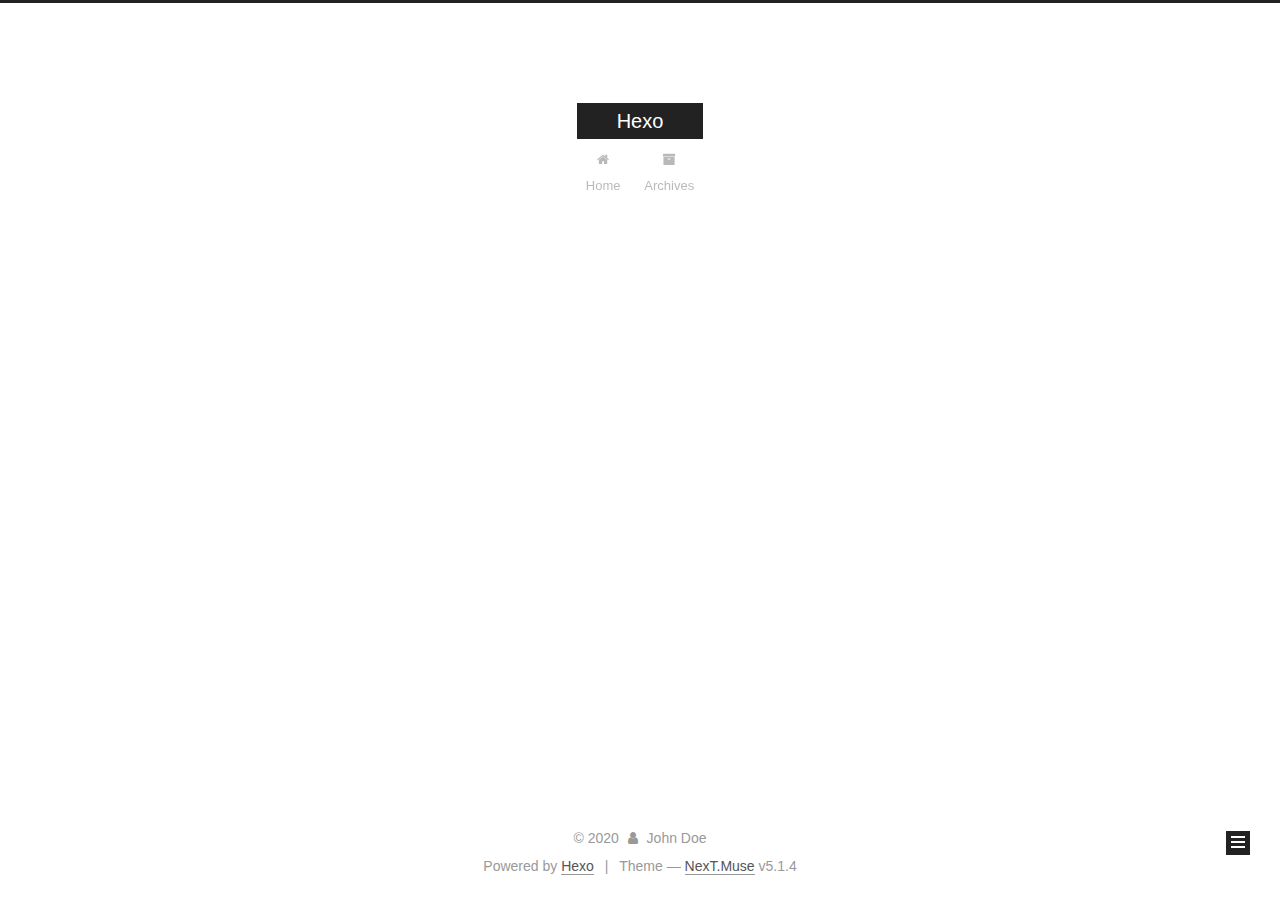
==== commit fd7188db: "Site updated: 2020-02-15 00:15:50" ====
--- a/archives/index.html
+++ b/archives/index.html
@@ -227,7 +227,7 @@
         
           
         
-        Um..! 2 posts in total. Keep on posting.
+        Um..! 3 posts in total. Keep on posting.
       </span>
 
       
@@ -241,6 +241,43 @@
           <div class="collection-title">
             <h1 class="archive-year" id="archive-year-2020">2020</h1>
           </div>
+        
+        
+
+        
+
+  <article class="post post-type-normal" itemscope itemtype="http://schema.org/Article">
+    <header class="post-header">
+
+      <h2 class="post-title">
+        
+            <a class="post-title-link" href="/2020/02/15/cyy%E6%98%AF%E5%B0%8F%E5%A4%A9%E6%89%8D/" itemprop="url">
+              
+                <span itemprop="name">cyy是小天才</span>
+              
+            </a>
+        
+      </h2>
+
+      <div class="post-meta">
+        <time class="post-time" itemprop="dateCreated"
+              datetime="2020-02-15T00:15:42-05:00"
+              content="2020-02-15" >
+          02-15
+        </time>
+      </div>
+
+    </header>
+  </article>
+
+
+
+      
+
+        
+        
+        
+
         
         
 
@@ -362,7 +399,7 @@
               
                 <a href="/archives/%20%7C%7C%20archive">
               
-                  <span class="site-state-item-count">2</span>
+                  <span class="site-state-item-count">3</span>
                   <span class="site-state-item-name">posts</span>
                 </a>
               </div>
--- a/css/main.css
+++ b/css/main.css
@@ -1822,7 +1822,7 @@
   width: 4px;
   height: 4px;
   border-radius: 50%;
-  background: #090d42;
+  background: #db171f;
 }
 .links-of-blogroll {
   font-size: 13px;
